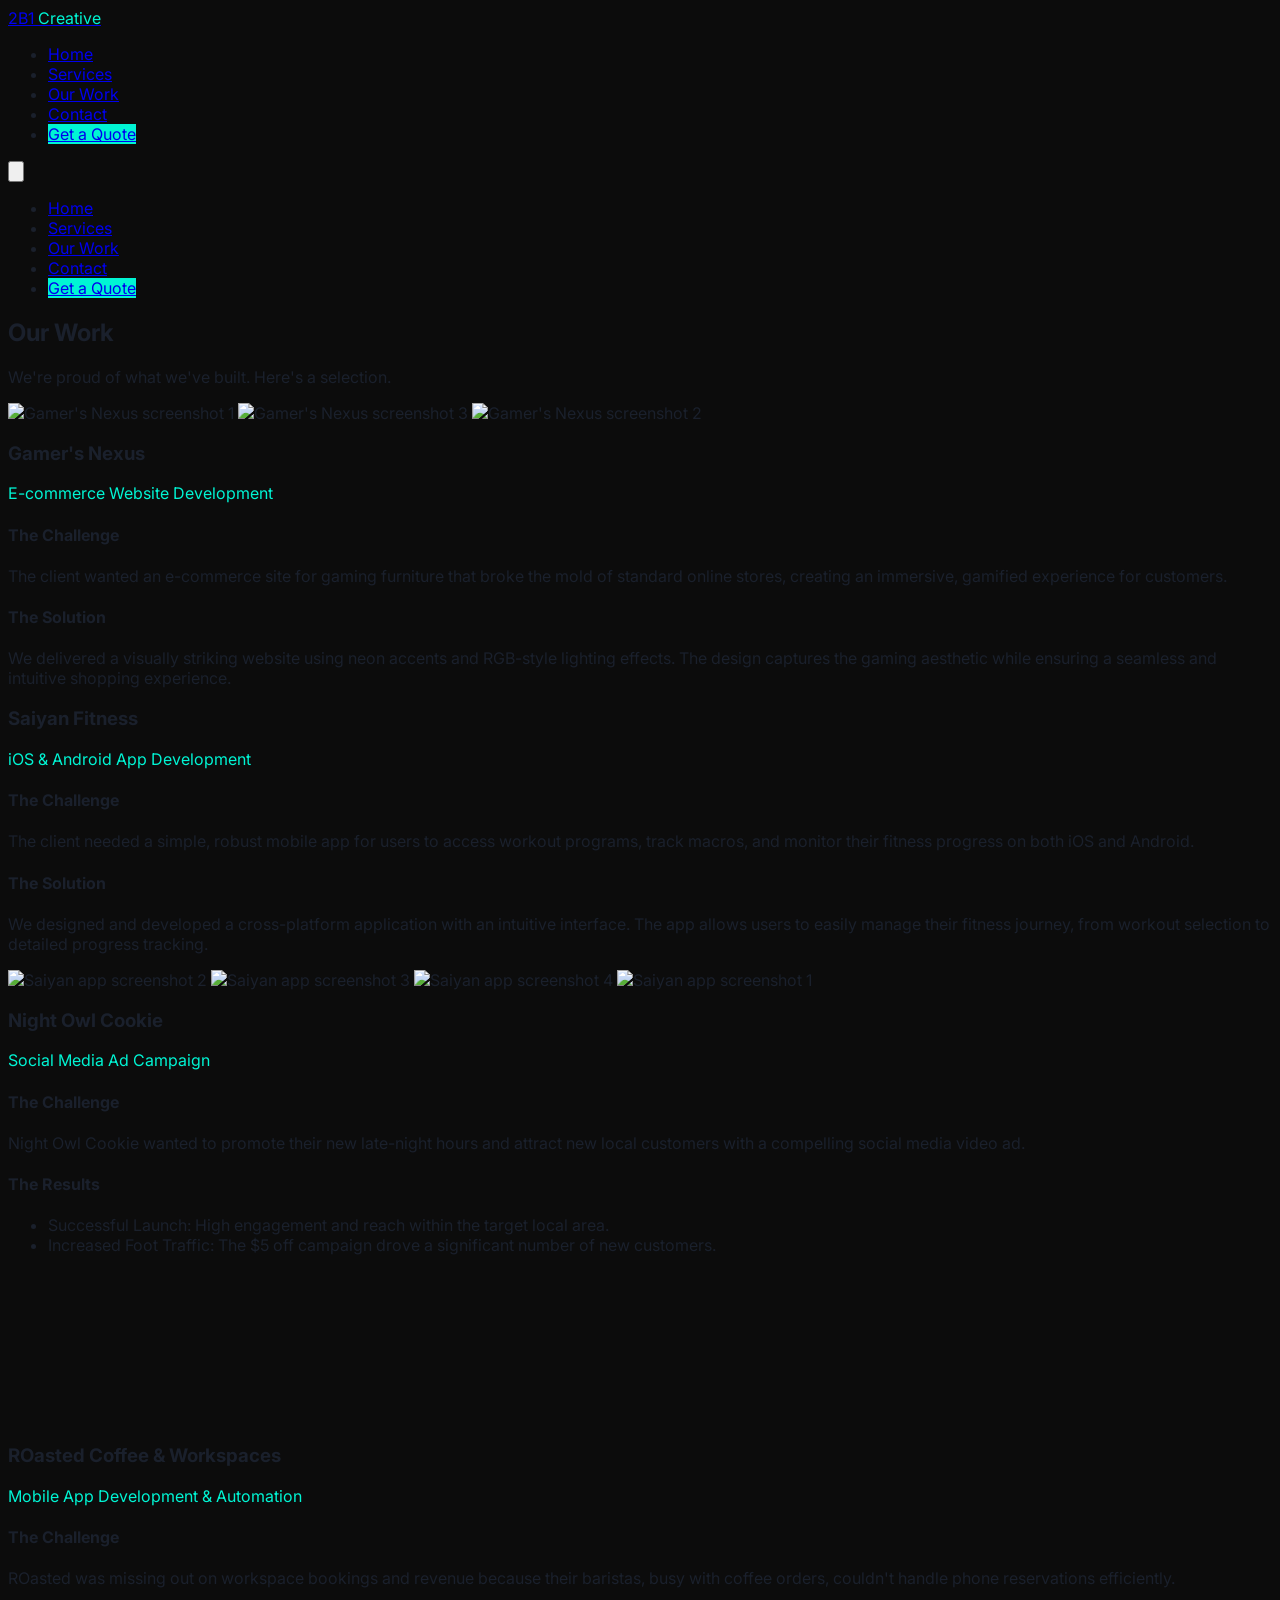
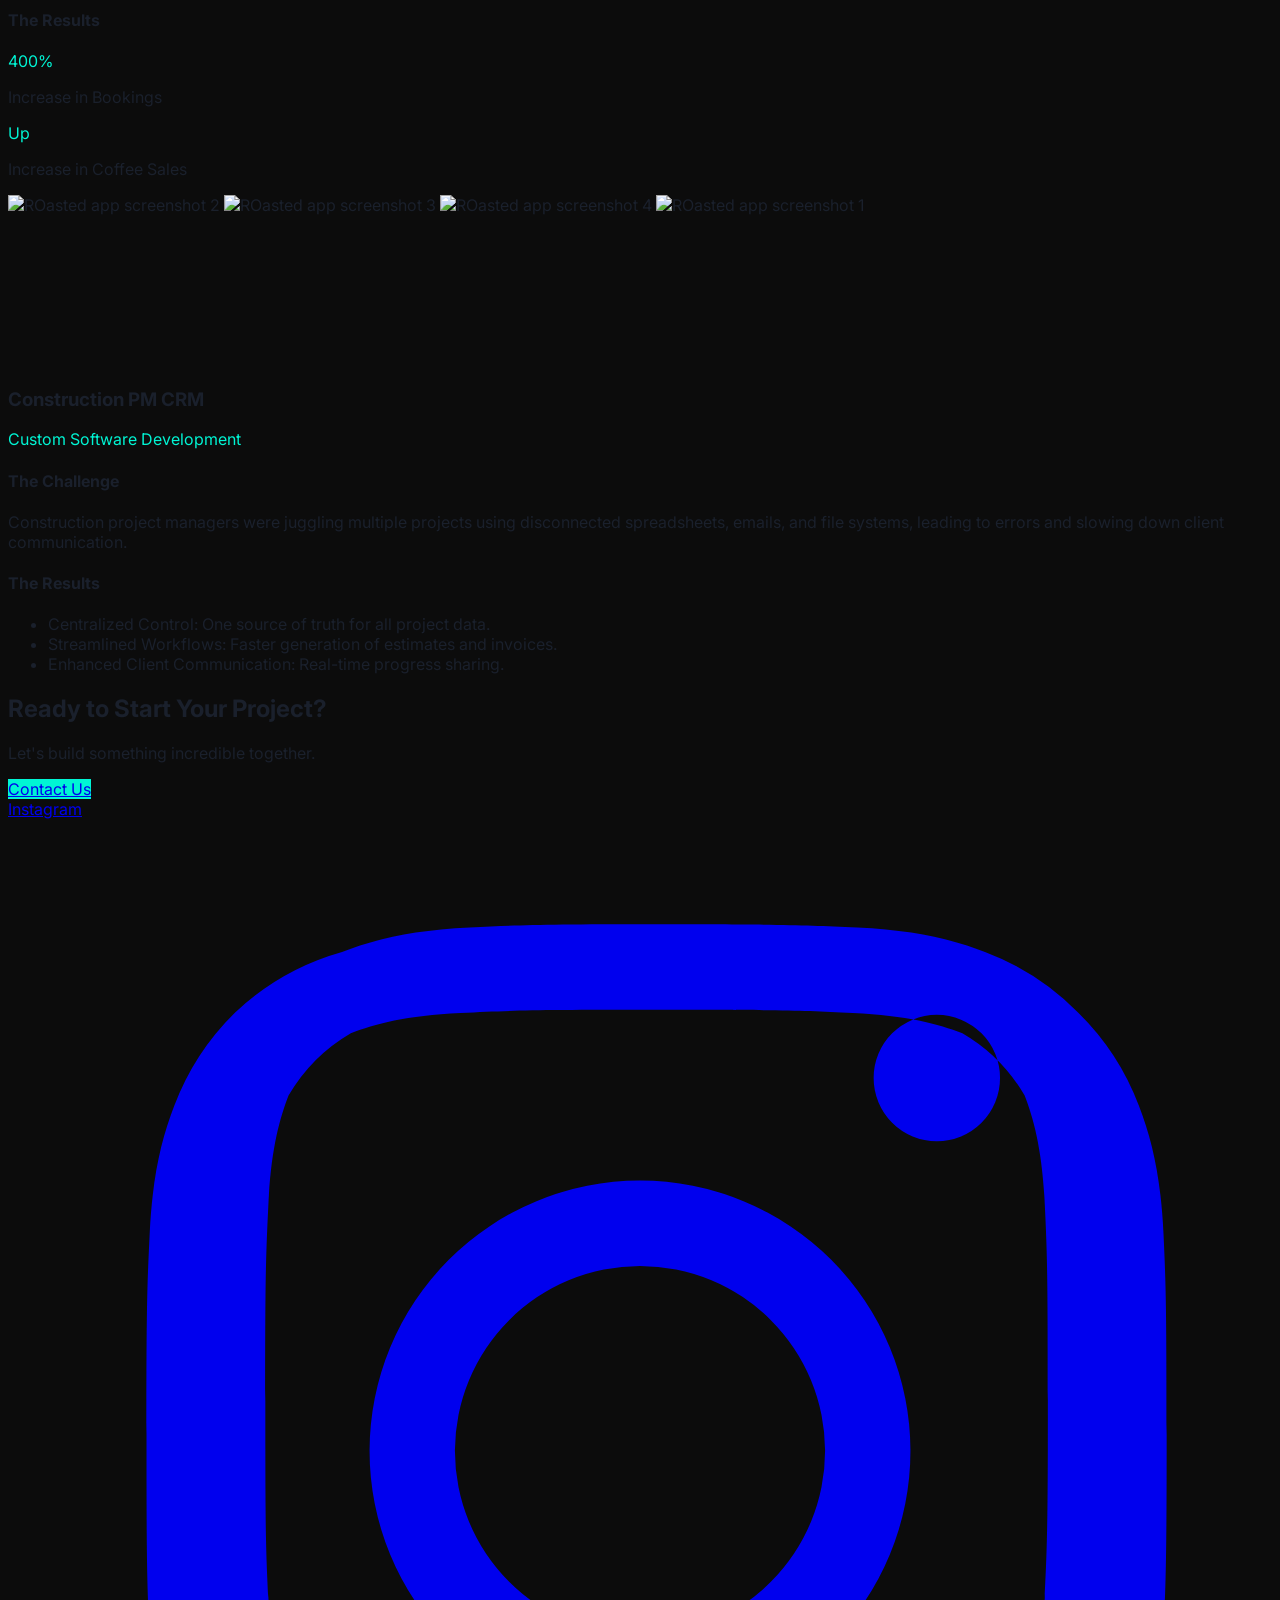
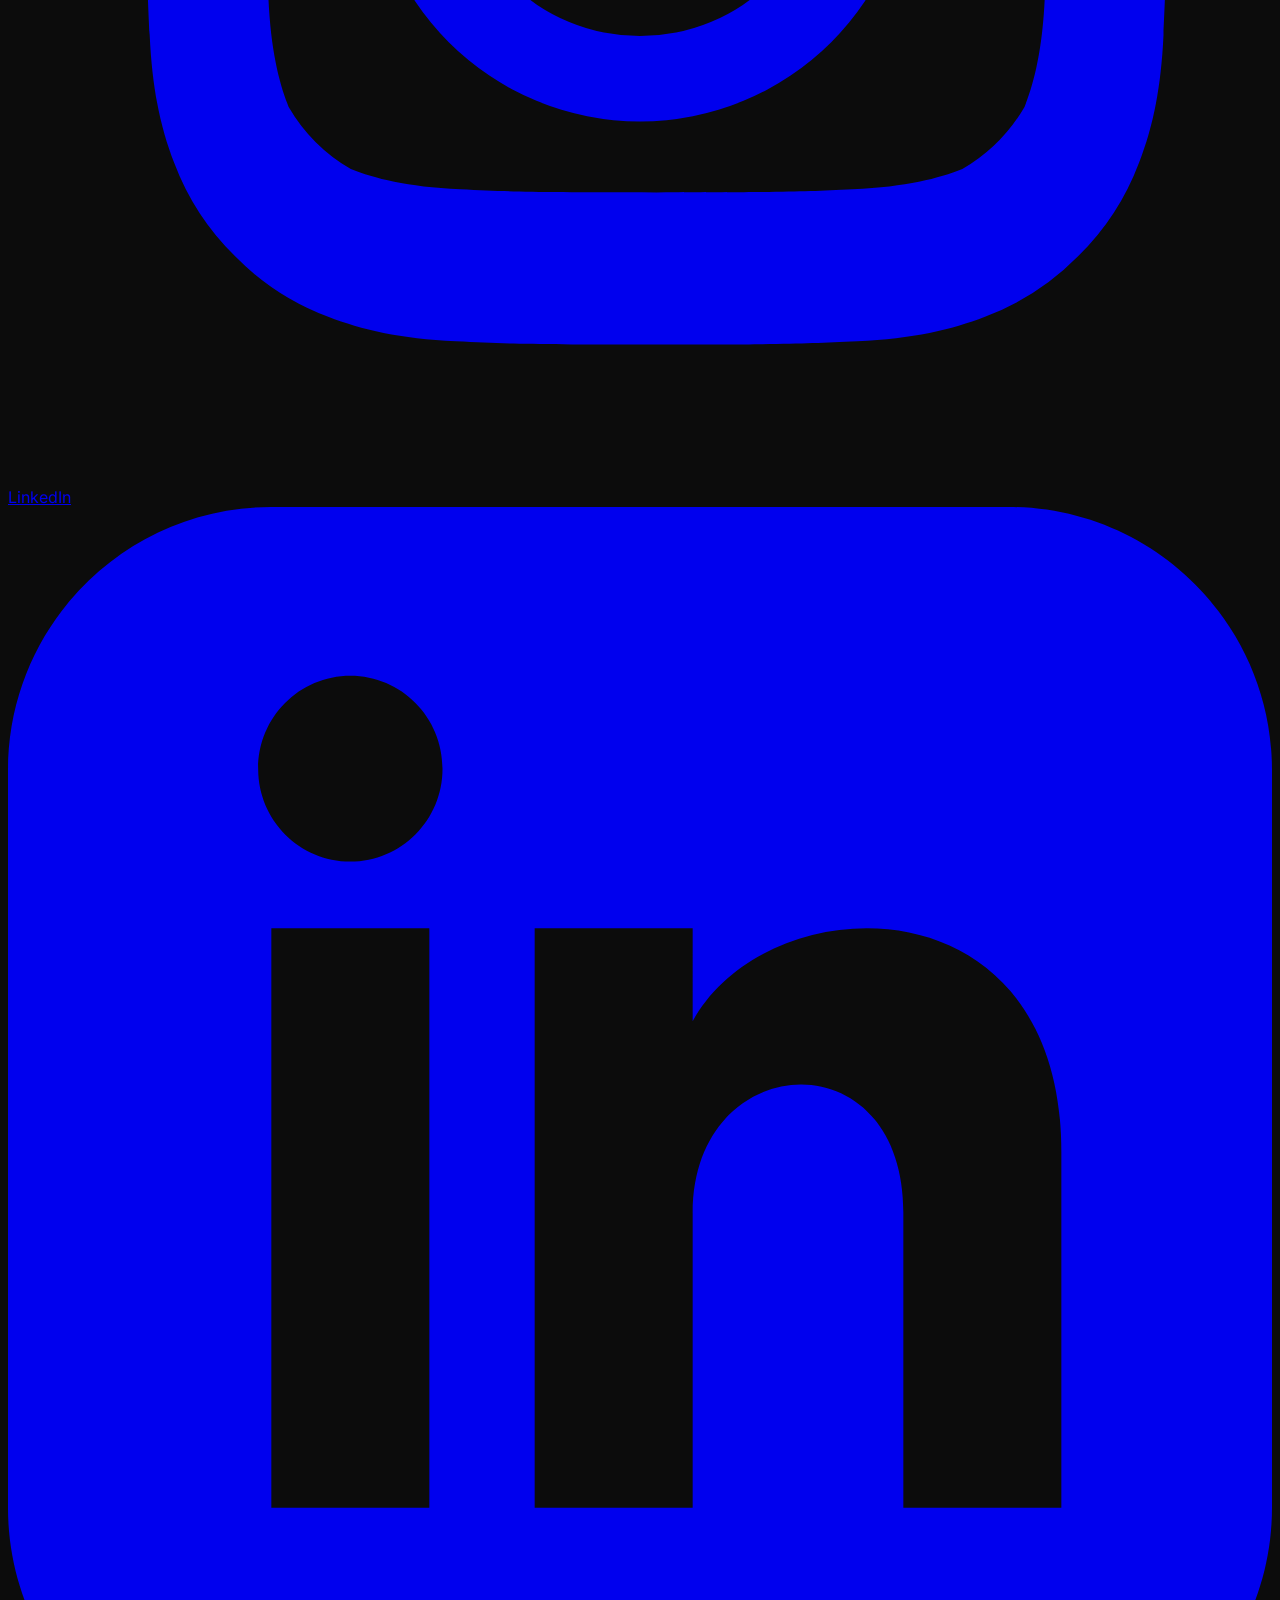
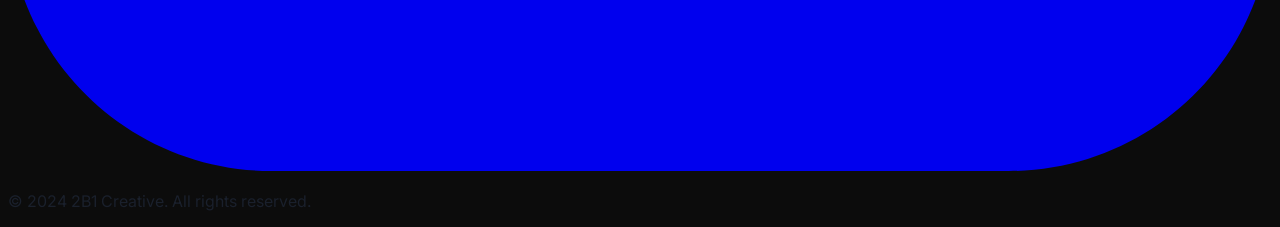
==== work/index.html @ 2c0814b0 "Update index.html" ====
<!DOCTYPE html>
<html lang="en" class="scroll-smooth">
<head>
    <meta charset="UTF-8">
    <meta name="viewport" content="width=device-width, initial-scale=1.0">
    <title>Our Work - 2B1 Creative</title>
    <link rel="icon" href="https://github.com/ismelihenriquez/2b1creative/blob/main/2B1-logo.png?raw=true" type="image/png">
    <script src="https://cdn.tailwindcss.com"></script>
    <link rel="preconnect" href="https://fonts.googleapis.com">
    <link rel="preconnect" href="https://fonts.gstatic.com" crossorigin>
    <link href="https://fonts.googleapis.com/css2?family=Inter:wght@300;400;500;600;700;800&display=swap" rel="stylesheet">
    <style>
        body {
            font-family: 'Inter', sans-serif;
            background-color: #0c0c0c;
            color: #1a202c;
        }
        /* Custom turquoise color */
        .text-brand-turquoise { color: #00f5d4; }
        .bg-brand-turquoise { background-color: #00f5d4; }
        .border-brand-turquoise { border-color: #00f5d4; }

        /* Custom dark background */
        .bg-brand-dark { background-color: #0c0c0c; }
        
        /* Animation for fade-in on scroll */
        @keyframes fadeIn {
            from { opacity: 0; transform: translateY(30px); }
            to { opacity: 1; transform: translateY(0); }
        }

        .project-card {
            opacity: 0;
            animation: fadeIn 0.8s ease-out forwards;
        }
    </style>
</head>
<body class="bg-brand-dark">

    <!-- Header -->
    <header class="sticky top-0 w-full z-30 bg-brand-dark shadow-lg" id="header">
        <div class="max-w-7xl mx-auto px-4 sm:px-6">
            <div class="flex items-center justify-between h-20">
                <!-- Site branding -->
                <div class="flex-shrink-0 mr-4">
                    <a href="../index.html" class="text-2xl font-extrabold text-white">2B1 <span class="text-brand-turquoise">Creative</span></a>
                </div>

                <!-- Desktop Navigation -->
                <nav class="hidden md:flex md:grow">
                    <ul class="flex grow justify-end flex-wrap items-center">
                        <li><a href="../index.html" class="text-gray-300 hover:text-white px-4 py-2 flex items-center transition duration-150 ease-in-out">Home</a></li>
                        <li><a href="../index.html#services" class="text-gray-300 hover:text-white px-4 py-2 flex items-center transition duration-150 ease-in-out">Services</a></li>
                        <li><a href="#" class="text-white px-4 py-2 flex items-center transition duration-150 ease-in-out font-semibold">Our Work</a></li>
                        <li><a href="../index.html#contact" class="text-gray-300 hover:text-white px-4 py-2 flex items-center transition duration-150 ease-in-out">Contact</a></li>
                        <li><a href="../index.html#contact" class="btn text-brand-dark bg-brand-turquoise hover:bg-white ml-4 rounded-md px-5 py-2 transition duration-300">Get a Quote</a></li>
                    </ul>
                </nav>

                <!-- Mobile menu button -->
                <div class="md:hidden">
                    <button id="mobile-menu-button" class="text-gray-300 hover:text-white focus:outline-none">
                        <svg class="h-6 w-6" fill="none" viewBox="0 0 24 24" stroke="currentColor">
                            <path stroke-linecap="round" stroke-linejoin="round" stroke-width="2" d="M4 6h16M4 12h16m-7 6h7" />
                        </svg>
                    </button>
                </div>
            </div>
        </div>

        <!-- Mobile Menu -->
        <div id="mobile-menu" class="hidden md:hidden bg-brand-dark bg-opacity-95 backdrop-blur-sm">
            <ul class="px-2 pt-2 pb-3 space-y-1 sm:px-3 text-center">
                <li><a href="../index.html" class="mobile-menu-link text-gray-300 hover:text-white block px-3 py-2 rounded-md text-base font-medium">Home</a></li>
                <li><a href="../index.html#services" class="mobile-menu-link text-gray-300 hover:text-white block px-3 py-2 rounded-md text-base font-medium">Services</a></li>
                <li><a href="#" class="text-white block px-3 py-2 rounded-md text-base font-medium">Our Work</a></li>
                <li><a href="../index.html#contact" class="mobile-menu-link text-gray-300 hover:text-white block px-3 py-2 rounded-md text-base font-medium">Contact</a></li>
                <li><a href="../index.html#contact" class="mobile-menu-link btn text-brand-dark bg-brand-turquoise hover:bg-white mt-4 block w-1/2 mx-auto py-2 rounded-md">Get a Quote</a></li>
            </ul>
        </div>
    </header>

    <main class="flex-grow">
        <!-- "Our Work" Section -->
        <section id="work" class="py-20">
            <div class="max-w-7xl mx-auto px-4 sm:px-6">
                <div class="text-center mb-16">
                    <h1 class="text-5xl font-extrabold text-white">Our Work</h1>
                    <p class="text-lg text-gray-400 mt-4">We're proud of what we've built. Here's a selection.</p>
                </div>
                
                <div class="space-y-24">
                    <!-- Project: Gamer's Nexus -->
                    <div class="project-card bg-gray-800/50 rounded-2xl p-8">
                        <div class="relative h-64 md:h-96 rounded-lg mb-8">
                            <img src="https://github.com/ismelihenriquez/2b1creative/blob/main/nexus1.png?raw=true" alt="Gamer's Nexus screenshot 1" class="absolute top-0 left-0 w-3/5 rounded-lg shadow-2xl transform -rotate-6">
                            <img src="https://github.com/ismelihenriquez/2b1creative/blob/main/nexus3.png?raw=true" alt="Gamer's Nexus screenshot 3" class="absolute bottom-0 right-0 w-1/2 rounded-lg shadow-2xl transform rotate-3">
                            <img src="https://github.com/ismelihenriquez/2b1creative/blob/main/nexus2.png?raw=true" alt="Gamer's Nexus screenshot 2" class="absolute top-1/2 left-1/2 w-2/5 rounded-lg shadow-2xl transform -translate-x-1/2 -translate-y-1/2 z-10 rotate-2">
                        </div>
                        <div class="text-white text-center">
                            <h3 class="text-3xl font-bold mb-2">Gamer's Nexus</h3>
                            <p class="font-semibold text-brand-turquoise mb-4">E-commerce Website Development</p>
                            <div class="max-w-3xl mx-auto grid md:grid-cols-2 gap-8 text-left">
                                <div>
                                    <h4 class="font-bold text-lg mb-2">The Challenge</h4>
                                    <p class="text-gray-400">The client wanted an e-commerce site for gaming furniture that broke the mold of standard online stores, creating an immersive, gamified experience for customers.</p>
                                </div>
                                <div>
                                    <h4 class="font-bold text-lg mb-2">The Solution</h4>
                                    <p class="text-gray-400">We delivered a visually striking website using neon accents and RGB-style lighting effects. The design captures the gaming aesthetic while ensuring a seamless and intuitive shopping experience.</p>
                                </div>
                            </div>
                        </div>
                    </div>

                    <!-- Project: Saiyan Fitness App -->
                    <div class="project-card bg-gray-800/50 rounded-2xl overflow-hidden md:flex items-center gap-12 p-8">
                        <div class="md:w-1/2 text-white md:order-2">
                            <h3 class="text-3xl font-bold mb-2">Saiyan Fitness</h3>
                            <p class="font-semibold text-brand-turquoise mb-4">iOS & Android App Development</p>
                            <div class="mb-6">
                                <h4 class="font-bold text-lg mb-2">The Challenge</h4>
                                <p class="text-gray-400">The client needed a simple, robust mobile app for users to access workout programs, track macros, and monitor their fitness progress on both iOS and Android.</p>
                            </div>
                            <div class="mb-6">
                                <h4 class="font-bold text-lg mb-2">The Solution</h4>
                                <p class="text-gray-400">We designed and developed a cross-platform application with an intuitive interface. The app allows users to easily manage their fitness journey, from workout selection to detailed progress tracking.</p>
                            </div>
                        </div>
                        <div class="md:w-1/2 mt-8 md:mt-0 md:order-1">
                            <div class="grid grid-cols-2 gap-4">
                                <img src="https://github.com/ismelihenriquez/2b1creative/blob/main/saiyan%20(2).png?raw=true" alt="Saiyan app screenshot 2" class="rounded-lg shadow-lg">
                                <img src="https://github.com/ismelihenriquez/2b1creative/blob/main/saiyan%20(3).png?raw=true" alt="Saiyan app screenshot 3" class="rounded-lg shadow-lg transform translate-y-4">
                                <img src="https://github.com/ismelihenriquez/2b1creative/blob/main/saiyan%20(4).png?raw=true" alt="Saiyan app screenshot 4" class="rounded-lg shadow-lg">
                                <img src="https://github.com/ismelihenriquez/2b1creative/blob/main/saiyan%20(1).png?raw=true" alt="Saiyan app screenshot 1" class="rounded-lg shadow-lg transform translate-y-4">
                            </div>
                        </div>
                    </div>
                    
                    <!-- Project: Night Owl Cookie -->
                     <div class="project-card bg-gray-800/50 rounded-2xl overflow-hidden md:flex items-center gap-12 p-8">
                        <div class="md:w-1/2 text-white">
                            <h3 class="text-3xl font-bold mb-2">Night Owl Cookie</h3>
                            <p class="font-semibold text-brand-turquoise mb-4">Social Media Ad Campaign</p>
                            <div class="mb-6">
                                <h4 class="font-bold text-lg mb-2">The Challenge</h4>
                                <p class="text-gray-400">Night Owl Cookie wanted to promote their new late-night hours and attract new local customers with a compelling social media video ad.</p>
                            </div>
                            <div>
                                <h4 class="font-bold text-lg mb-2">The Results</h4>
                                <ul class="list-disc list-inside text-gray-400 space-y-1">
                                    <li><span class="font-semibold text-white">Successful Launch:</span> High engagement and reach within the target local area.</li>
                                    <li><span class="font-semibold text-white">Increased Foot Traffic:</span> The $5 off campaign drove a significant number of new customers.</li>
                                </ul>
                            </div>
                        </div>
                        <div class="md:w-1/2 mt-8 md:mt-0">
                            <div class="rounded-lg shadow-2xl overflow-hidden">
                                <video class="w-full h-auto" playsinline autoplay muted loop>
                                    <source src="https://github.com/ismelihenriquez/2b1creative/raw/main/night%20owl%20story.MP4" type="video/mp4">
                                    Your browser does not support the video tag.
                                </video>
                            </div>
                        </div>
                    </div>

                    <!-- Project: ROasted -->
                    <div class="project-card bg-gray-800/50 rounded-2xl overflow-hidden md:flex items-center gap-12 p-8">
                        <div class="md:w-1/2 text-white md:order-2">
                            <h3 class="text-3xl font-bold mb-2">ROasted Coffee & Workspaces</h3>
                            <p class="font-semibold text-brand-turquoise mb-4">Mobile App Development & Automation</p>
                            <div class="mb-6">
                                <h4 class="font-bold text-lg mb-2">The Challenge</h4>
                                <p class="text-gray-400">ROasted was missing out on workspace bookings and revenue because their baristas, busy with coffee orders, couldn't handle phone reservations efficiently.</p>
                            </div>
                            <div>
                                <h4 class="font-bold text-lg mb-2">The Results</h4>
                                <div class="flex items-center gap-6">
                                    <div class="text-center">
                                        <p class="text-4xl font-extrabold text-brand-turquoise">400%</p>
                                        <p class="text-gray-400">Increase in Bookings</p>
                                    </div>
                                    <div class="text-center">
                                        <p class="text-4xl font-extrabold text-brand-turquoise">Up</p>
                                        <p class="text-gray-400">Increase in Coffee Sales</p>
                                    </div>
                                </div>
                            </div>
                        </div>
                        <div class="md:w-1/2 mt-8 md:mt-0 md:order-1">
                            <div class="grid grid-cols-2 gap-4">
                                <img src="https://github.com/ismelihenriquez/2b1creative/blob/main/coffee2.png?raw=true" alt="ROasted app screenshot 2" class="rounded-lg shadow-lg">
                                <img src="https://github.com/ismelihenriquez/2b1creative/blob/main/coffee3.png?raw=true" alt="ROasted app screenshot 3" class="rounded-lg shadow-lg transform translate-y-4">
                                <img src="https://github.com/ismelihenriquez/2b1creative/blob/main/coffee4.png?raw=true" alt="ROasted app screenshot 4" class="rounded-lg shadow-lg">
                                <img src="https://github.com/ismelihenriquez/2b1creative/blob/main/coffee1.png?raw=true" alt="ROasted app screenshot 1" class="rounded-lg shadow-lg transform translate-y-4">
                            </div>
                        </div>
                    </div>

                    <!-- Project: Construction CRM -->
                    <div class="project-card bg-gray-800/50 rounded-2xl p-8">
                        <div class="rounded-lg shadow-2xl overflow-hidden mb-8">
                            <video class="w-full h-auto" playsinline autoplay muted loop>
                                <source src="https://raw.githubusercontent.com/ismelihenriquez/2b1creative/main/crm1.mp4" type="video/mp4">
                                Your browser does not support the video tag.
                            </video>
                        </div>
                        <div class="text-white text-center">
                            <h3 class="text-3xl font-bold mb-2">Construction PM CRM</h3>
                            <p class="font-semibold text-brand-turquoise mb-4">Custom Software Development</p>
                            <div class="max-w-3xl mx-auto grid md:grid-cols-2 gap-8 text-left">
                                <div>
                                    <h4 class="font-bold text-lg mb-2">The Challenge</h4>
                                    <p class="text-gray-400">Construction project managers were juggling multiple projects using disconnected spreadsheets, emails, and file systems, leading to errors and slowing down client communication.</p>
                                </div>
                                <div>
                                    <h4 class="font-bold text-lg mb-2">The Results</h4>
                                    <ul class="list-disc list-inside text-gray-400 space-y-1">
                                        <li><span class="font-semibold text-white">Centralized Control:</span> One source of truth for all project data.</li>
                                        <li><span class="font-semibold text-white">Streamlined Workflows:</span> Faster generation of estimates and invoices.</li>
                                        <li><span class="font-semibold text-white">Enhanced Client Communication:</span> Real-time progress sharing.</li>
                                    </ul>
                                </div>
                            </div>
                        </div>
                    </div>
                </div>
            </div>
        </section>
        
        <!-- CTA to Contact -->
        <section class="py-20 bg-brand-dark">
            <div class="max-w-7xl mx-auto px-4 sm:px-6 text-center">
                <h2 class="text-3xl font-extrabold text-white mb-4">Ready to Start Your Project?</h2>
                <p class="text-lg text-gray-400 mb-8">Let's build something incredible together.</p>
                <a href="../index.html#contact" class="btn text-brand-dark bg-brand-turquoise hover:bg-white rounded-lg py-3 px-8 shadow-lg transition duration-300 text-lg font-semibold">Contact Us</a>
            </div>
        </section>
    </main>

    <!-- Footer -->
    <footer class="bg-brand-dark py-8 border-t border-gray-800">
        <div class="max-w-7xl mx-auto px-4 sm:px-6 text-center">
            <div class="flex justify-center space-x-6 mb-4">
                <a href="https://www.instagram.com/2b1creative" target="_blank" class="text-gray-400 hover:text-white transition duration-150 ease-in-out">
                    <span class="sr-only">Instagram</span>
                    <svg class="w-6 h-6" fill="currentColor" viewBox="0 0 24 24" aria-hidden="true">
                        <path fill-rule="evenodd" d="M12.315 2c2.43 0 2.784.013 3.808.06 1.064.049 1.791.218 2.427.465a4.902 4.902 0 011.772 1.153 4.902 4.902 0 011.153 1.772c.247.636.416 1.363.465 2.427.048 1.024.06 1.378.06 3.808s-.012 2.784-.06 3.808c-.049 1.064-.218 1.791-.465 2.427a4.902 4.902 0 01-1.153 1.772 4.902 4.902 0 01-1.772 1.153c-.636.247-1.363.416-2.427.465-1.024.048-1.378.06-3.808.06s-2.784-.012-3.808-.06c-1.064-.049-1.791-.218-2.427-.465a4.902 4.902 0 01-1.772-1.153 4.902 4.902 0 01-1.153-1.772c-.247-.636-.416-1.363-.465-2.427-.048-1.024-.06-1.378-.06-3.808s.012-2.784.06-3.808c.049-1.064.218-1.791.465-2.427a4.902 4.902 0 011.153-1.772A4.902 4.902 0 016.343 2.525c.636-.247 1.363-.416 2.427-.465C9.793 2.013 10.147 2 12.315 2zm0 1.624c-2.403 0-2.748.01-3.728.058-1.024.047-1.625.207-2.078.385a3.278 3.278 0 00-1.18 1.18c-.178.453-.338 1.054-.385 2.078-.047.98-.058 1.325-.058 3.728s.01 2.748.058 3.728c.047 1.024.207 1.625.385 2.078a3.278 3.278 0 001.18 1.18c.453.178 1.054.338 2.078.385.98.047 1.325.058 3.728.058s2.748-.01 3.728-.058c1.024-.047 1.625-.207 2.078-.385a3.278 3.278 0 001.18-1.18c.178-.453.338-1.054.385-2.078.047-.98.058-1.325.058-3.728s-.01-2.748-.058-3.728c-.047-1.024-.207-1.625-.385-2.078a3.278 3.278 0 00-1.18-1.18c-.453-.178-1.054-.338-2.078-.385-.98-.047-1.325-.058-3.728-.058zM12 6.865a5.135 5.135 0 100 10.27 5.135 5.135 0 000-10.27zm0 8.649a3.514 3.514 0 110-7.028 3.514 3.514 0 010 7.028zM17.636 6.118a1.2 1.2 0 100-2.4 1.2 1.2 0 000 2.4z" clip-rule="evenodd" />
                    </svg>
                </a>
                <a href="https://www.linkedin.com/company/2b1creative/" target="_blank" class="text-gray-400 hover:text-white transition duration-150 ease-in-out">
                    <span class="sr-only">LinkedIn</span>
                    <svg class="w-6 h-6" fill="currentColor" viewBox="0 0 24 24" aria-hidden="true">
                        <path d="M19 0h-14c-2.761 0-5 2.239-5 5v14c0 2.761 2.239 5 5 5h14c2.762 0 5-2.239 5-5v-14c0-2.761-2.238-5-5-5zm-11 19h-3v-11h3v11zm-1.5-12.268c-.966 0-1.75-.79-1.75-1.764s.784-1.764 1.75-1.764 1.75.79 1.75 1.764-.783 1.764-1.75 1.764zm13.5 12.268h-3v-5.604c0-3.368-4-3.113-4 0v5.604h-3v-11h3v1.765c1.396-2.586 7-2.777 7 2.476v6.759z" />
                    </svg>
                </a>
            </div>
            <p class="text-gray-400">&copy; 2024 2B1 Creative. All rights reserved.</p>
        </div>
    </footer>

    <script>
        // Mobile menu toggle
        const mobileMenuButton = document.getElementById('mobile-menu-button');
        const mobileMenu = document.getElementById('mobile-menu');
        mobileMenuButton.addEventListener('click', () => {
            mobileMenu.classList.toggle('hidden');
        });
        
        // Close mobile menu when a link is clicked
        const mobileMenuLinks = document.querySelectorAll('.mobile-menu-link');
        mobileMenuLinks.forEach(link => {
            link.addEventListener('click', () => {
                mobileMenu.classList.add('hidden');
            });
        });
        
        // Fade-in animation for project cards
        const projectCards = document.querySelectorAll('.project-card');
        const cardObserver = new IntersectionObserver((entries) => {
            entries.forEach((entry, index) => {
                if (entry.isIntersecting) {
                    entry.target.style.animationDelay = `${index * 150}ms`;
                    entry.target.classList.add('fade-in-element');
                }
            });
        }, { threshold: 0.1 });

        projectCards.forEach(card => {
            cardObserver.observe(card);
        });
    </script>
</body>
</html>
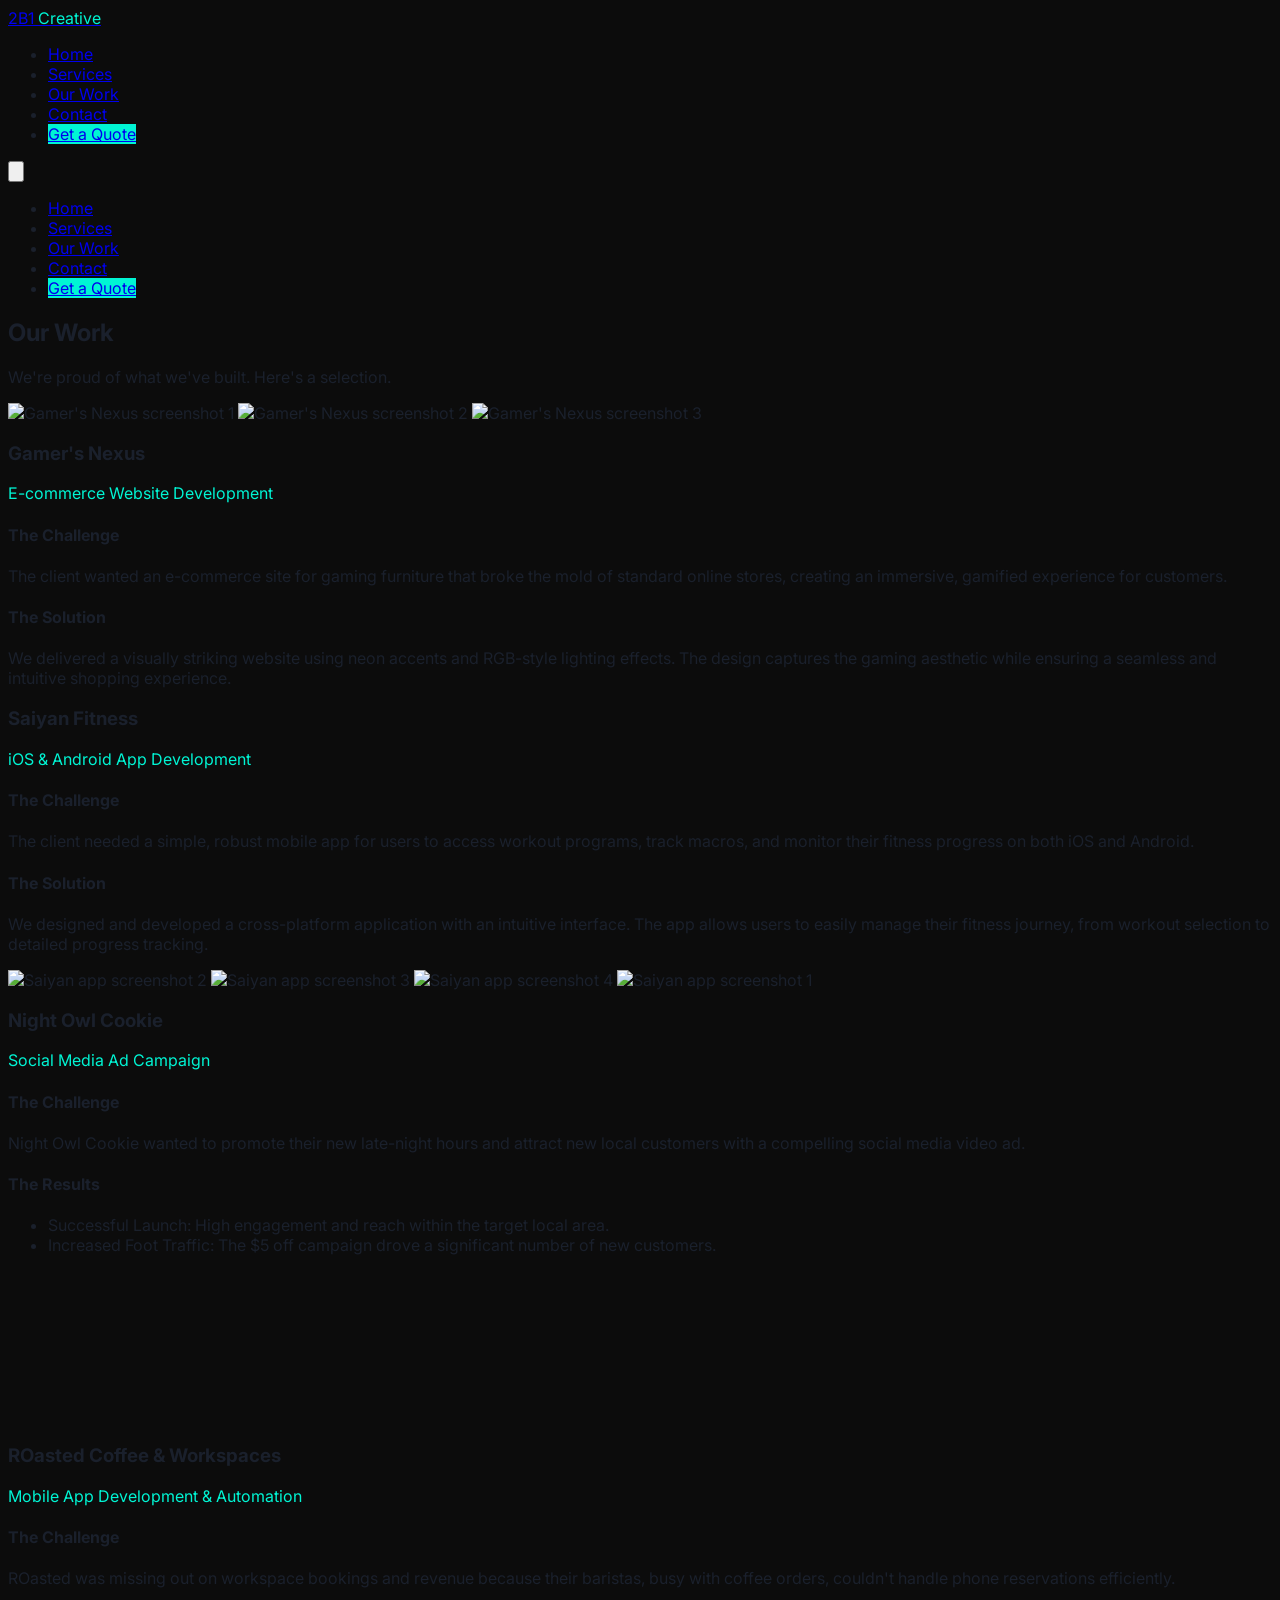
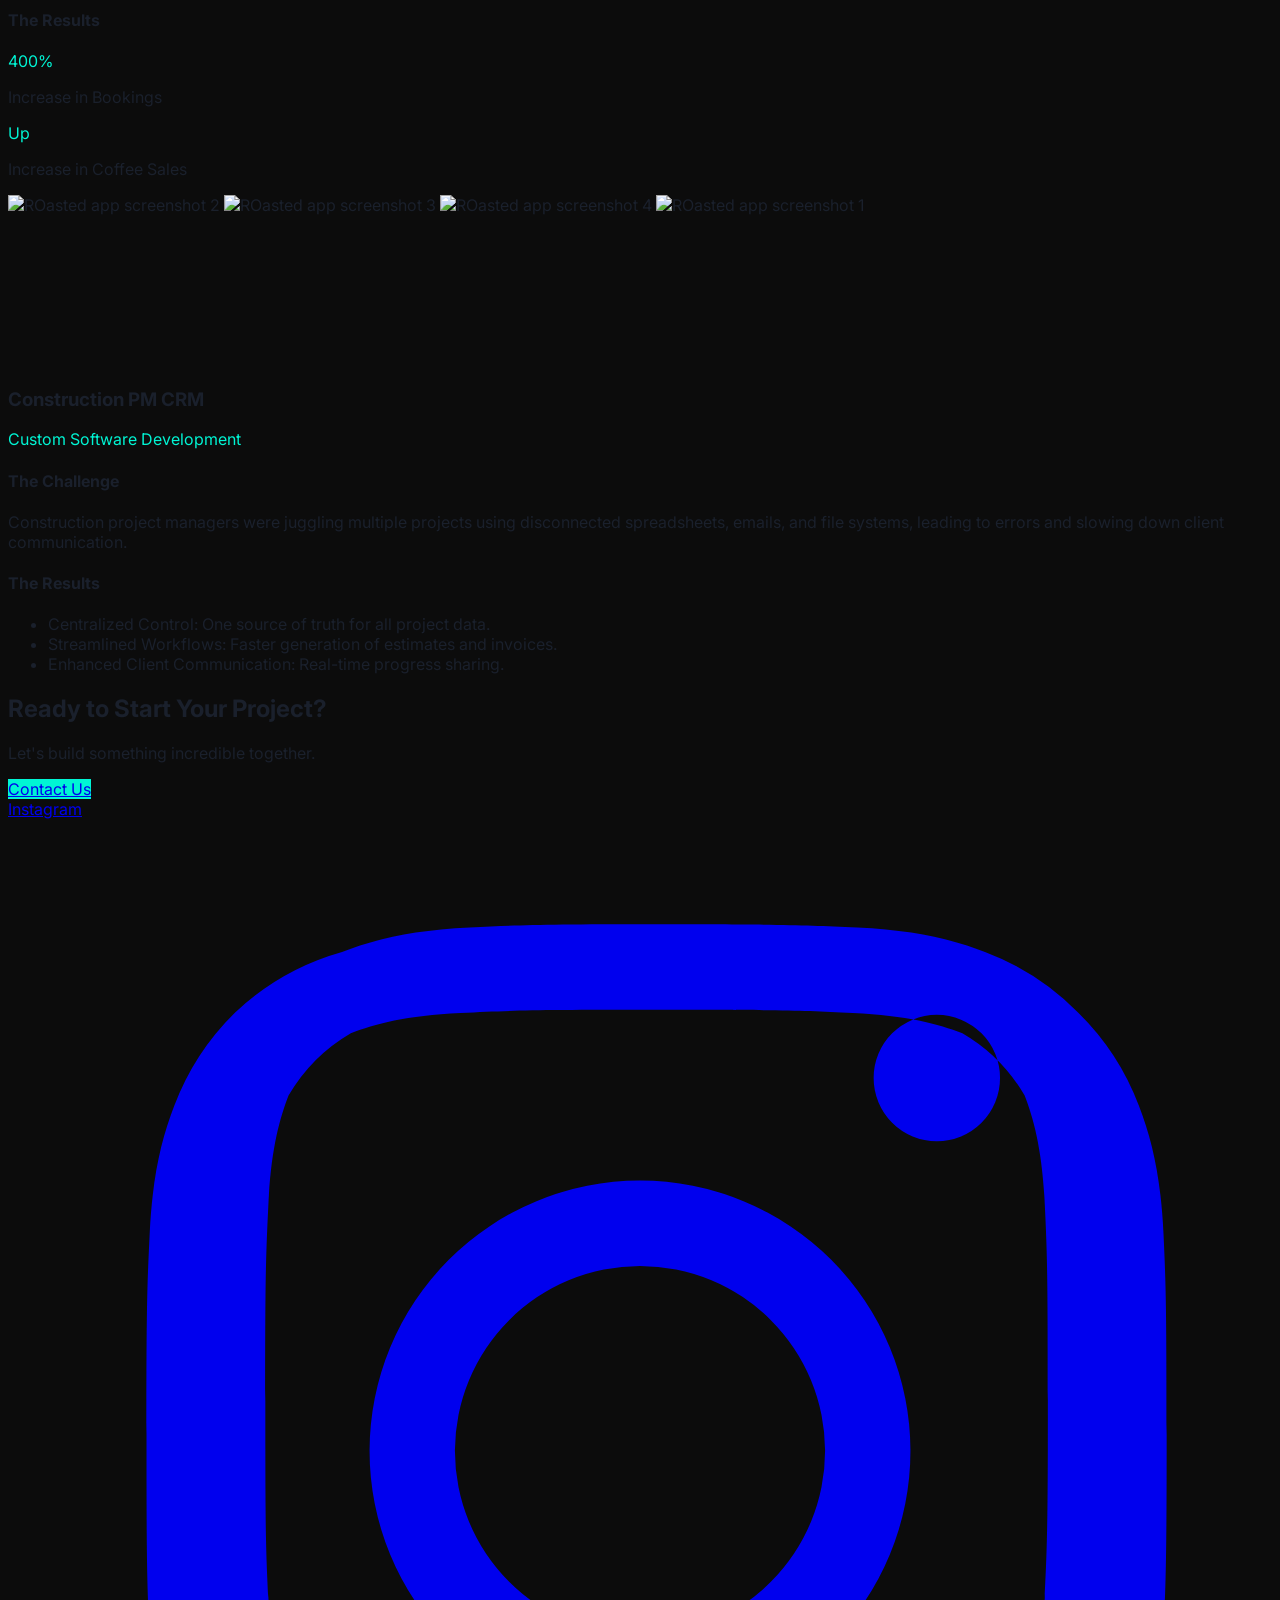
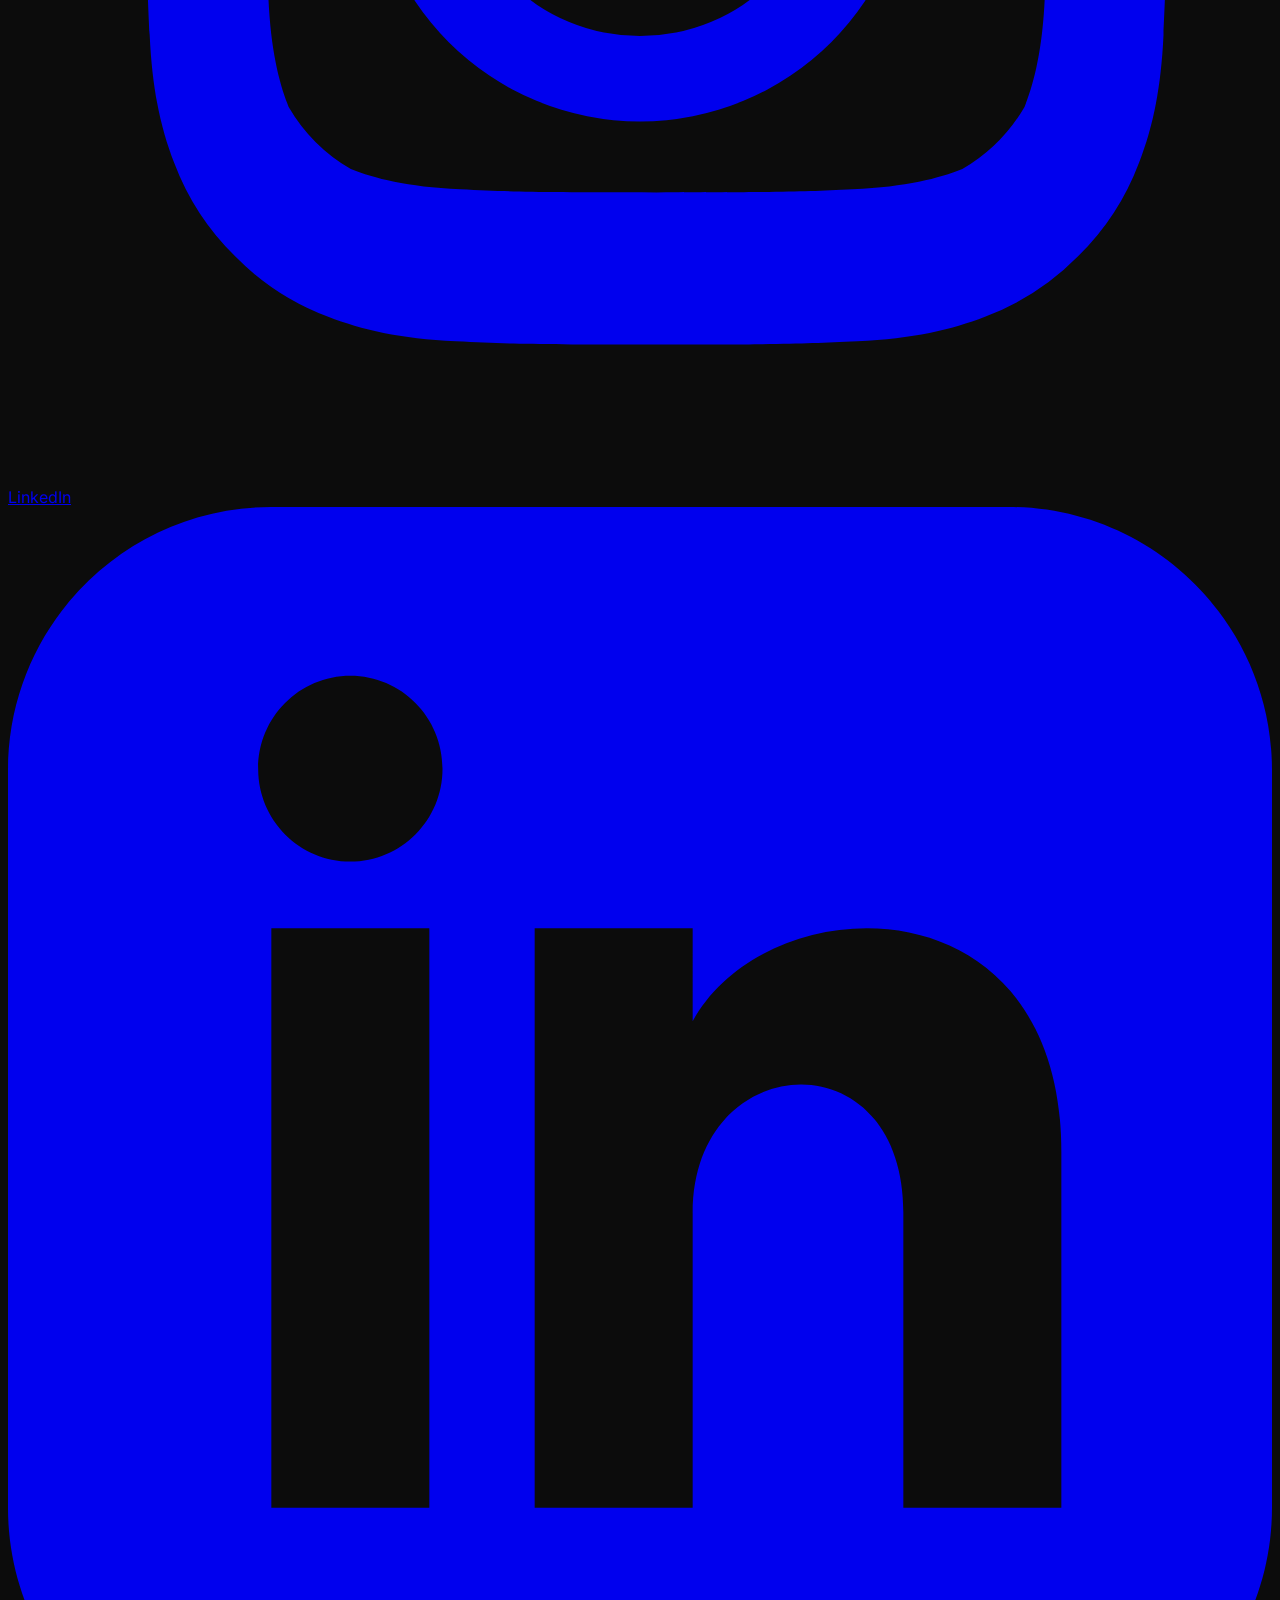
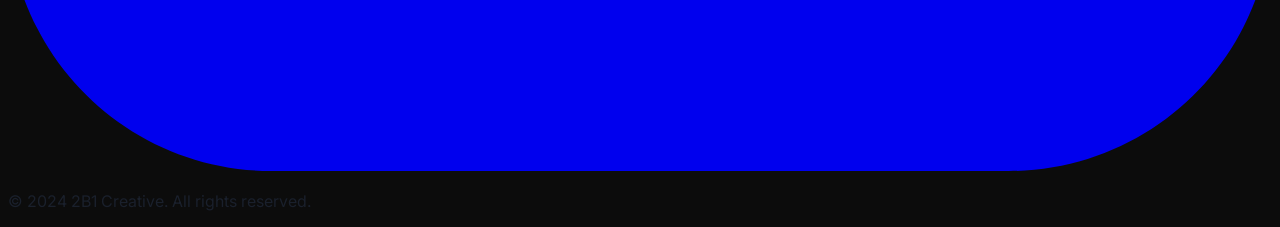
==== commit 99f34fb6: "Update index.html" ====
--- a/work/index.html
+++ b/work/index.html
@@ -92,10 +92,10 @@
                 <div class="space-y-24">
                     <!-- Project: Gamer's Nexus -->
                     <div class="project-card bg-gray-800/50 rounded-2xl p-8">
-                        <div class="relative h-64 md:h-96 rounded-lg mb-8">
-                            <img src="https://github.com/ismelihenriquez/2b1creative/blob/main/nexus1.png?raw=true" alt="Gamer's Nexus screenshot 1" class="absolute top-0 left-0 w-3/5 rounded-lg shadow-2xl transform -rotate-6">
-                            <img src="https://github.com/ismelihenriquez/2b1creative/blob/main/nexus3.png?raw=true" alt="Gamer's Nexus screenshot 3" class="absolute bottom-0 right-0 w-1/2 rounded-lg shadow-2xl transform rotate-3">
-                            <img src="https://github.com/ismelihenriquez/2b1creative/blob/main/nexus2.png?raw=true" alt="Gamer's Nexus screenshot 2" class="absolute top-1/2 left-1/2 w-2/5 rounded-lg shadow-2xl transform -translate-x-1/2 -translate-y-1/2 z-10 rotate-2">
+                        <div class="relative h-80 md:h-96 mb-8 flex justify-center items-center">
+                            <img src="https://github.com/ismelihenriquez/2b1creative/blob/main/nexus1.png?raw=true" alt="Gamer's Nexus screenshot 1" class="absolute left-0 w-2/5 rounded-lg shadow-2xl transform -translate-x-1/4 rotate-[-12deg] z-10">
+                            <img src="https://github.com/ismelihenriquez/2b1creative/blob/main/nexus2.png?raw=true" alt="Gamer's Nexus screenshot 2" class="relative w-3/5 rounded-lg shadow-2xl z-20">
+                            <img src="https://github.com/ismelihenriquez/2b1creative/blob/main/nexus3.png?raw=true" alt="Gamer's Nexus screenshot 3" class="absolute right-0 w-2/5 rounded-lg shadow-2xl transform translate-x-1/4 rotate-[10deg] z-10">
                         </div>
                         <div class="text-white text-center">
                             <h3 class="text-3xl font-bold mb-2">Gamer's Nexus</h3>
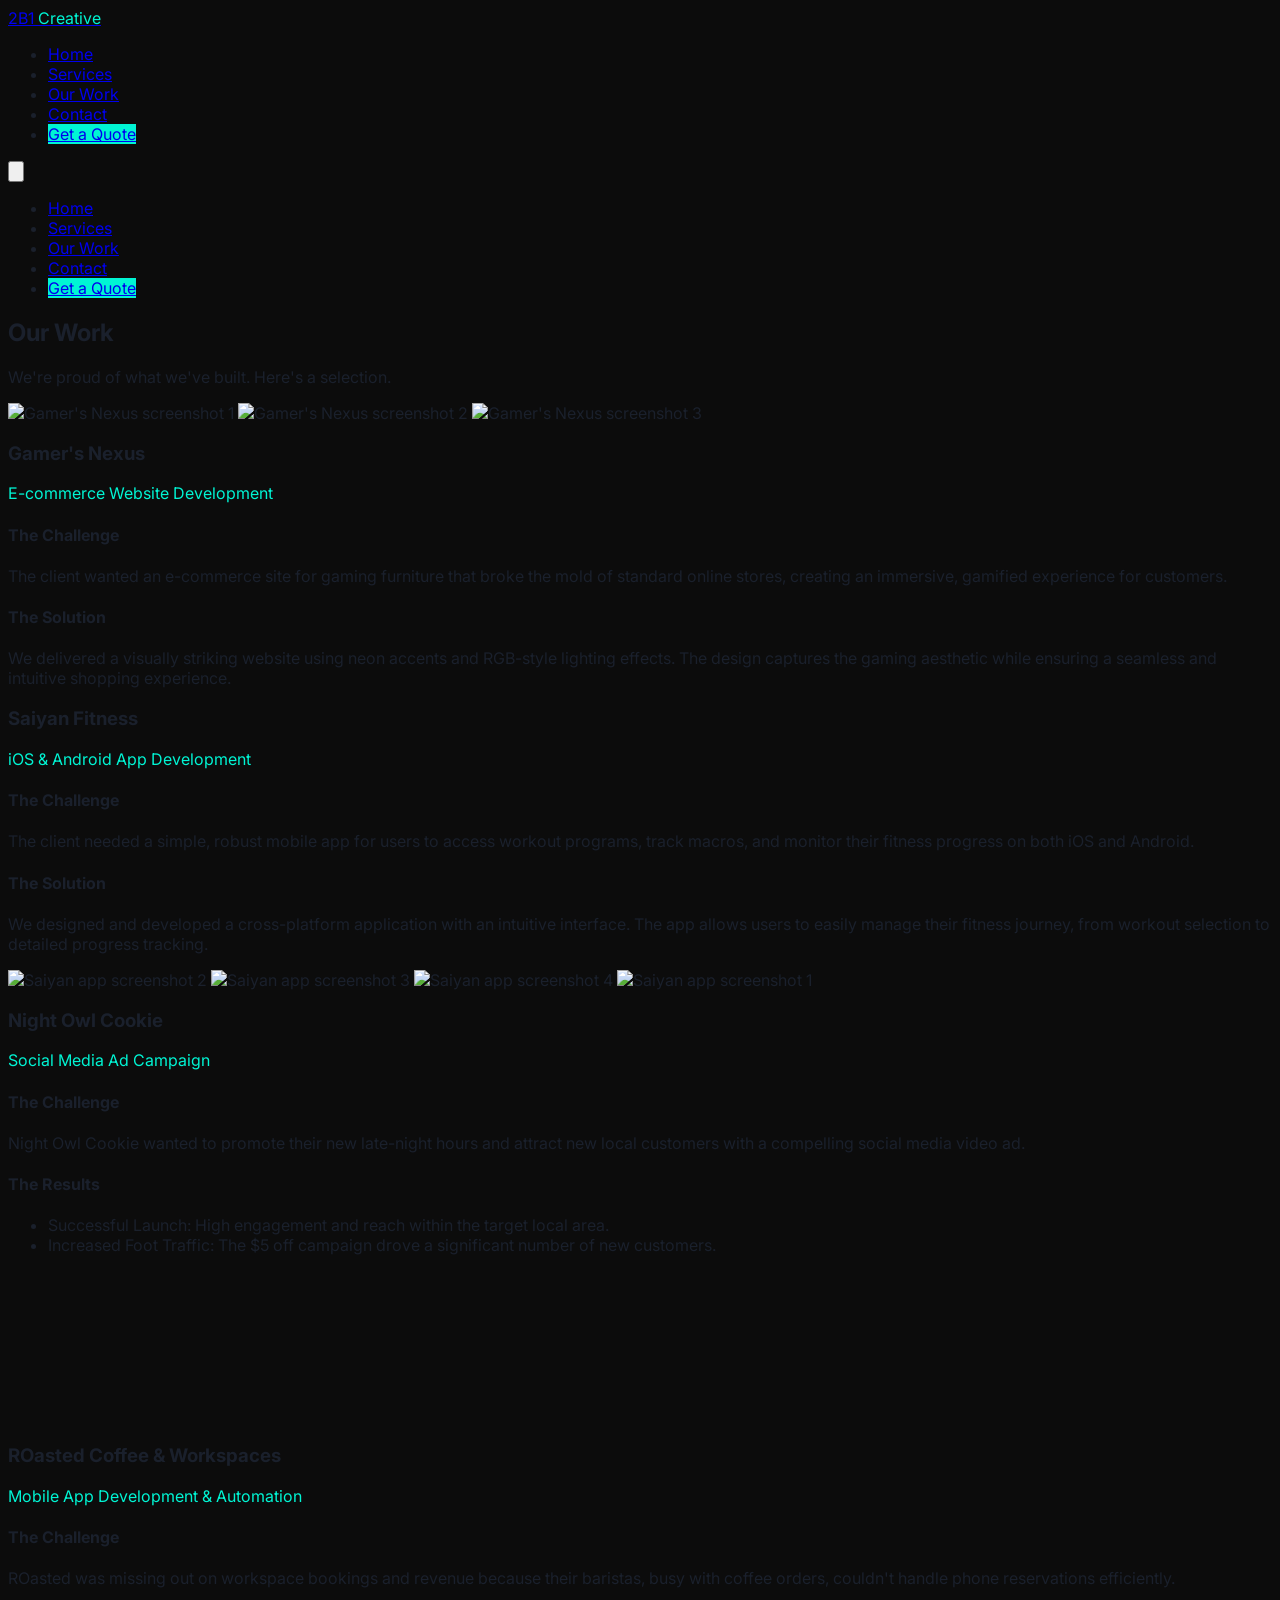
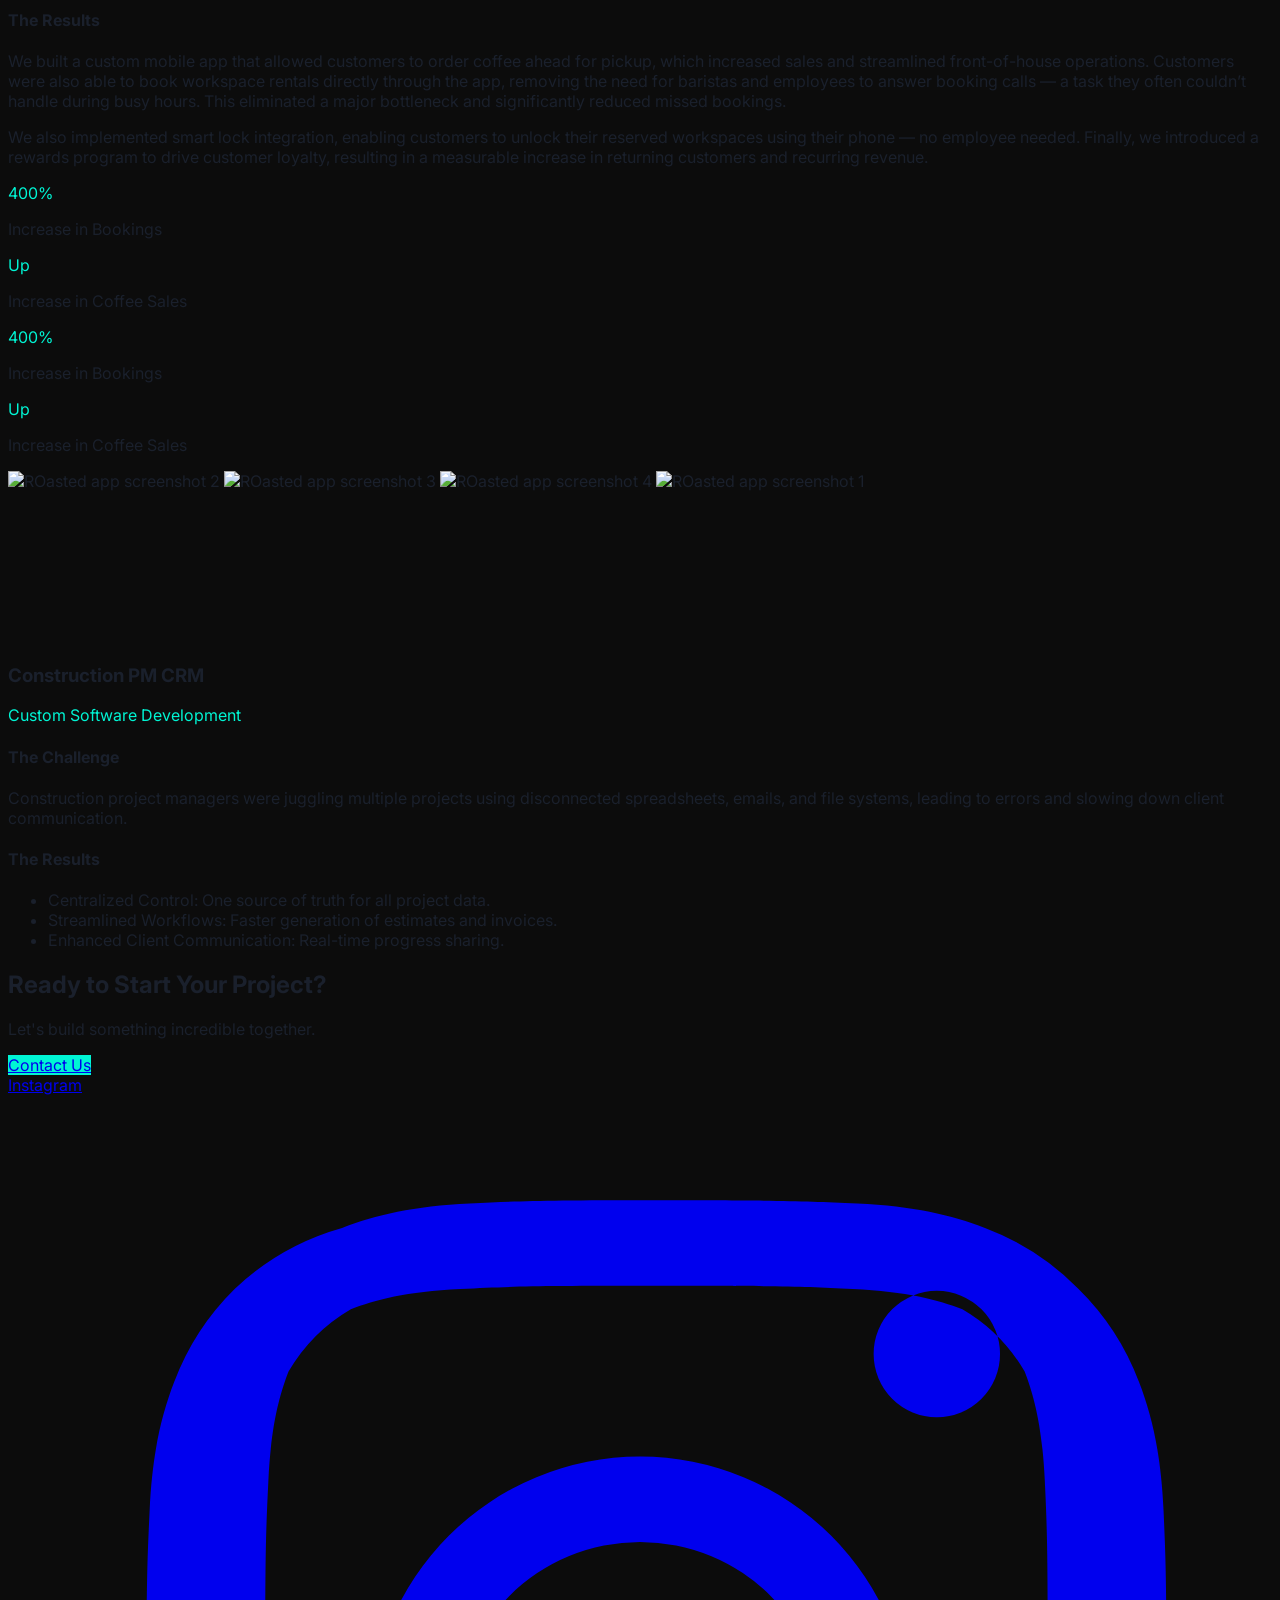
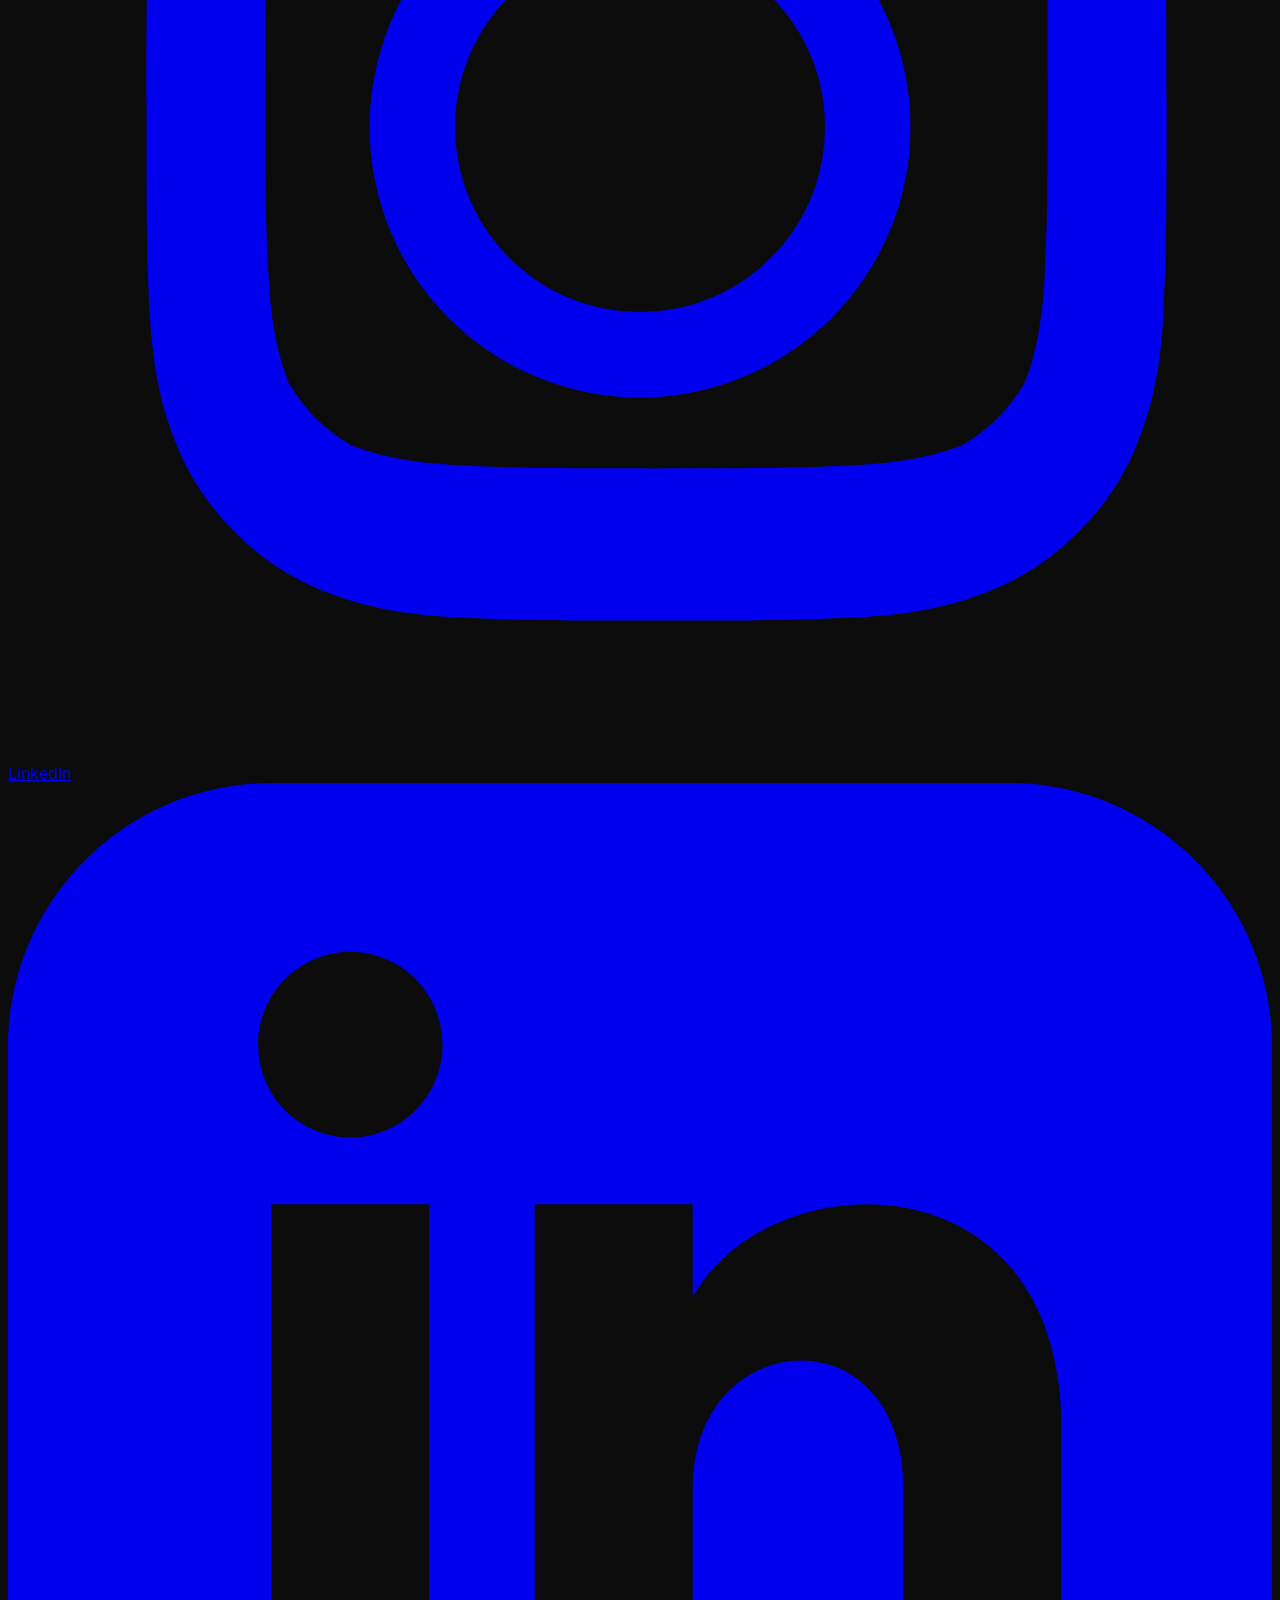
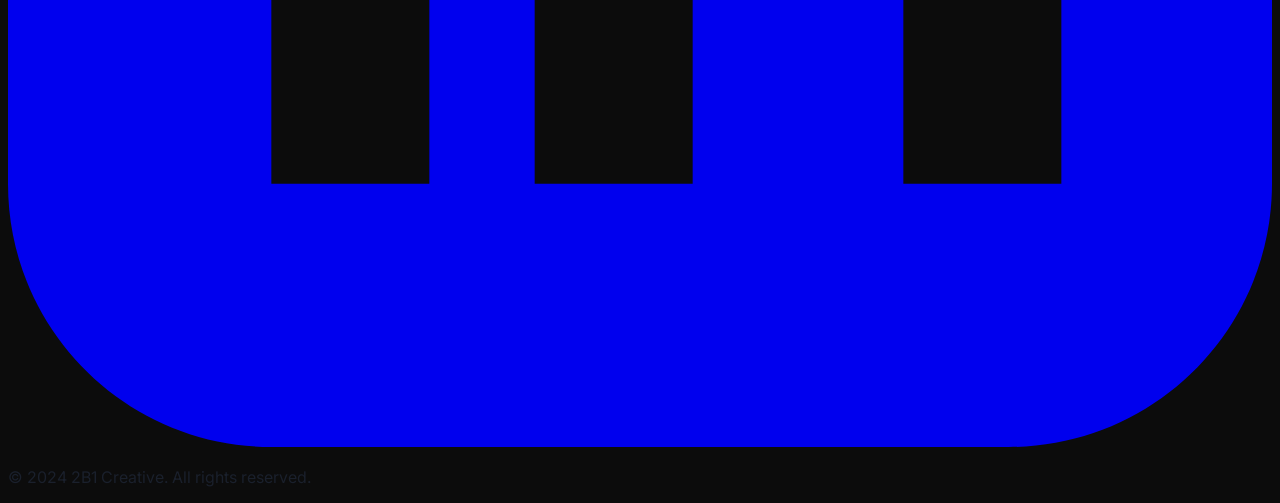
==== commit 07186aa1: "Update index.html" ====
--- a/work/index.html
+++ b/work/index.html
@@ -92,7 +92,7 @@
                 <div class="space-y-24">
                     <!-- Project: Gamer's Nexus -->
                     <div class="project-card bg-gray-800/50 rounded-2xl p-8">
-                        <div class="relative h-80 md:h-96 mb-8 flex justify-center items-center">
+                        <div class="relative h-[32rem] md:h-[40rem] mb-16 flex justify-center items-center">
                             <img src="https://github.com/ismelihenriquez/2b1creative/blob/main/nexus1.png?raw=true" alt="Gamer's Nexus screenshot 1" class="absolute left-0 w-2/5 rounded-lg shadow-2xl transform -translate-x-1/4 rotate-[-12deg] z-10">
                             <img src="https://github.com/ismelihenriquez/2b1creative/blob/main/nexus2.png?raw=true" alt="Gamer's Nexus screenshot 2" class="relative w-3/5 rounded-lg shadow-2xl z-20">
                             <img src="https://github.com/ismelihenriquez/2b1creative/blob/main/nexus3.png?raw=true" alt="Gamer's Nexus screenshot 3" class="absolute right-0 w-2/5 rounded-lg shadow-2xl transform translate-x-1/4 rotate-[10deg] z-10">
@@ -175,6 +175,25 @@
                             </div>
                             <div>
                                 <h4 class="font-bold text-lg mb-2">The Results</h4>
+                                <div>
+    <p class="text-gray-400 mb-4">
+        We built a custom mobile app that allowed customers to order coffee ahead for pickup, which increased sales and streamlined front-of-house operations. Customers were also able to book workspace rentals directly through the app, removing the need for baristas and employees to answer booking calls — a task they often couldn’t handle during busy hours. This eliminated a major bottleneck and significantly reduced missed bookings.
+    </p>
+    <p class="text-gray-400 mb-4">
+        We also implemented smart lock integration, enabling customers to unlock their reserved workspaces using their phone — no employee needed. Finally, we introduced a rewards program to drive customer loyalty, resulting in a measurable increase in returning customers and recurring revenue.
+    </p>
+    <div class="flex items-center gap-6">
+        <div class="text-center">
+            <p class="text-4xl font-extrabold text-brand-turquoise">400%</p>
+            <p class="text-gray-400">Increase in Bookings</p>
+        </div>
+        <div class="text-center">
+            <p class="text-4xl font-extrabold text-brand-turquoise">Up</p>
+            <p class="text-gray-400">Increase in Coffee Sales</p>
+        </div>
+    </div>
+</div>
+
                                 <div class="flex items-center gap-6">
                                     <div class="text-center">
                                         <p class="text-4xl font-extrabold text-brand-turquoise">400%</p>
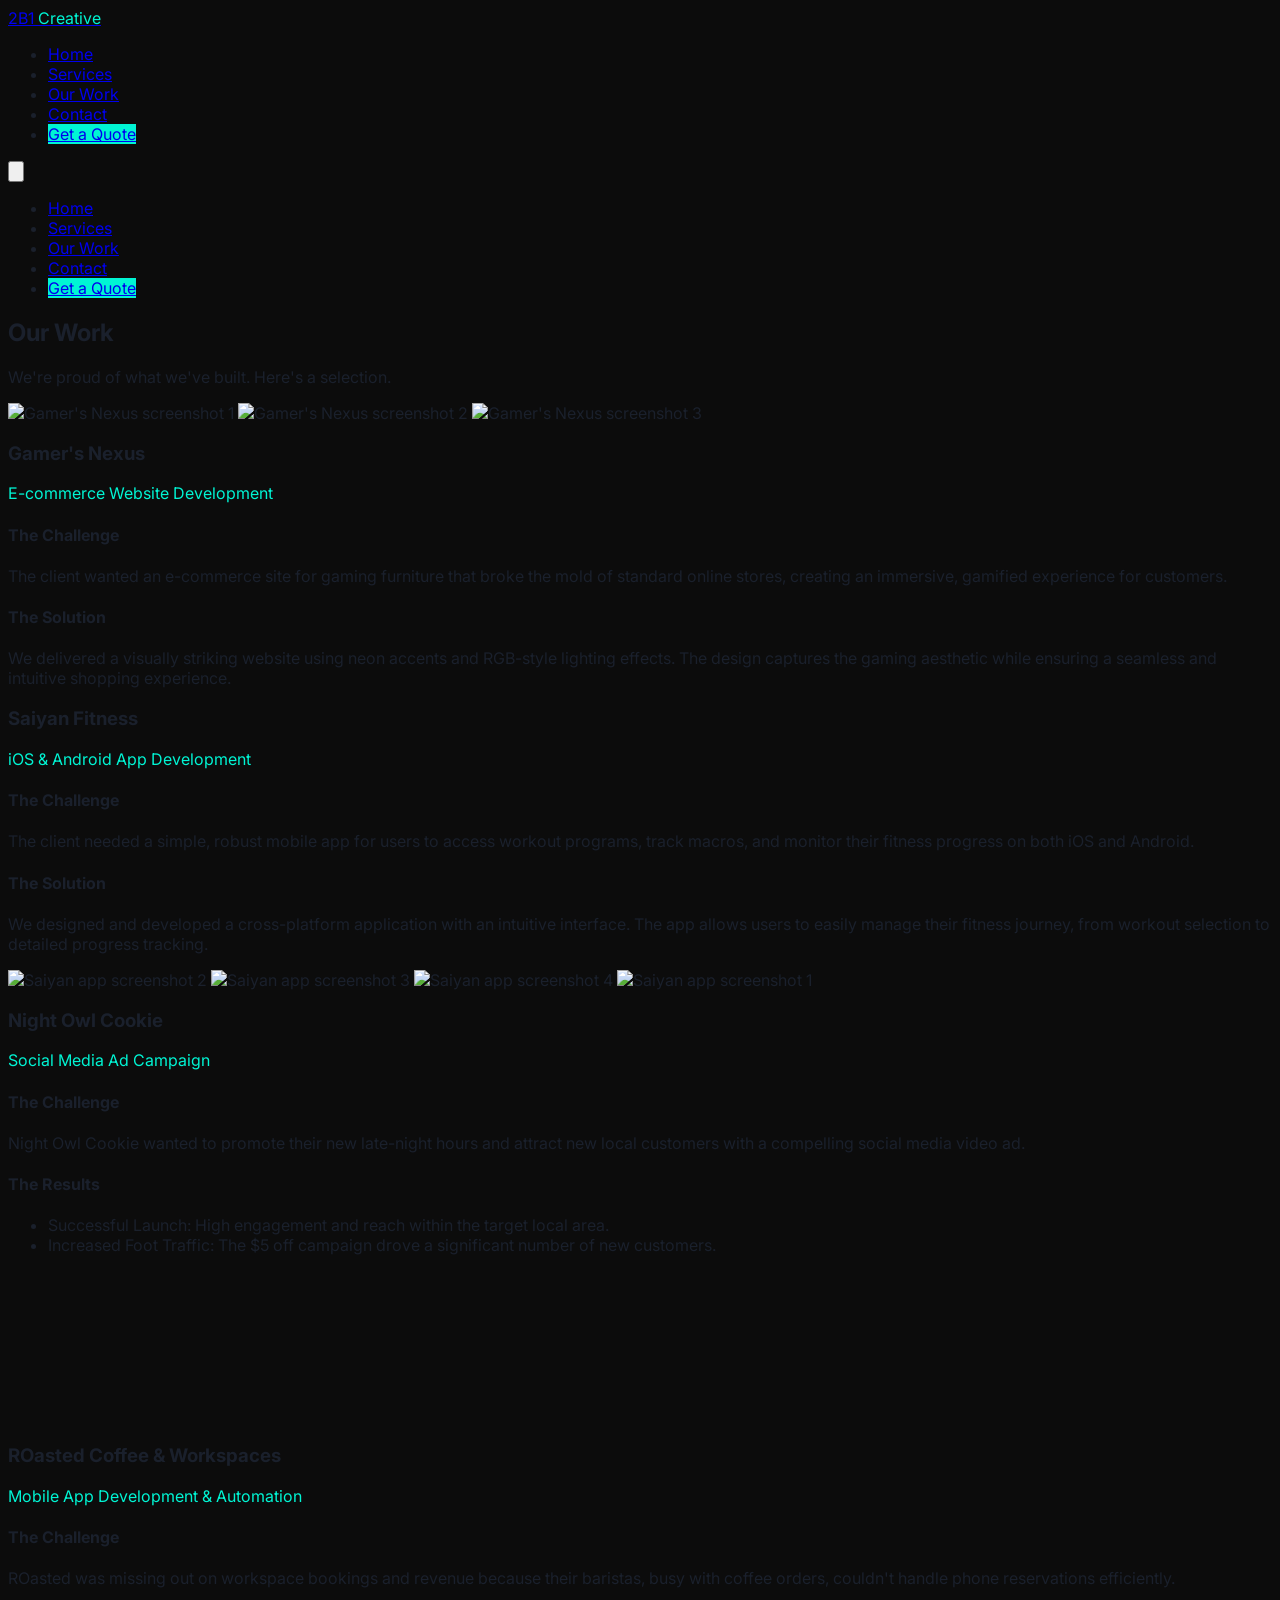
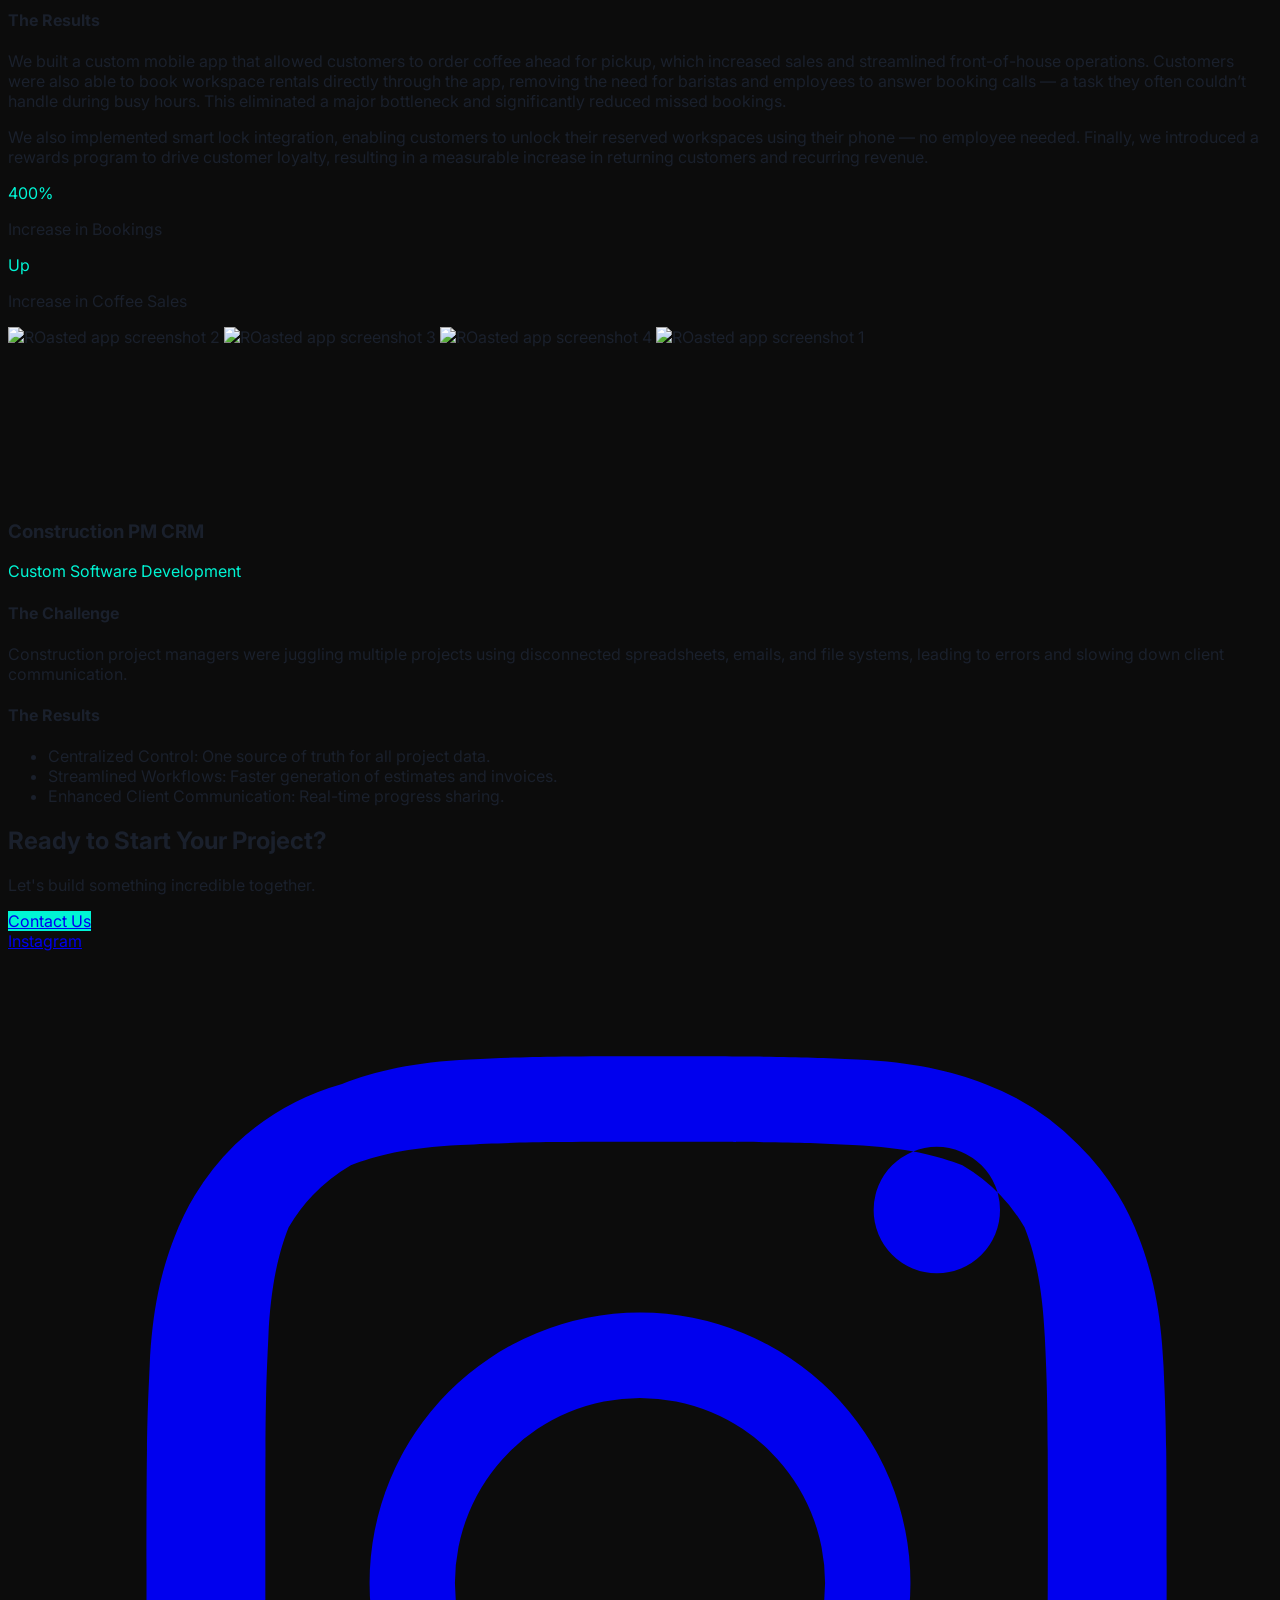
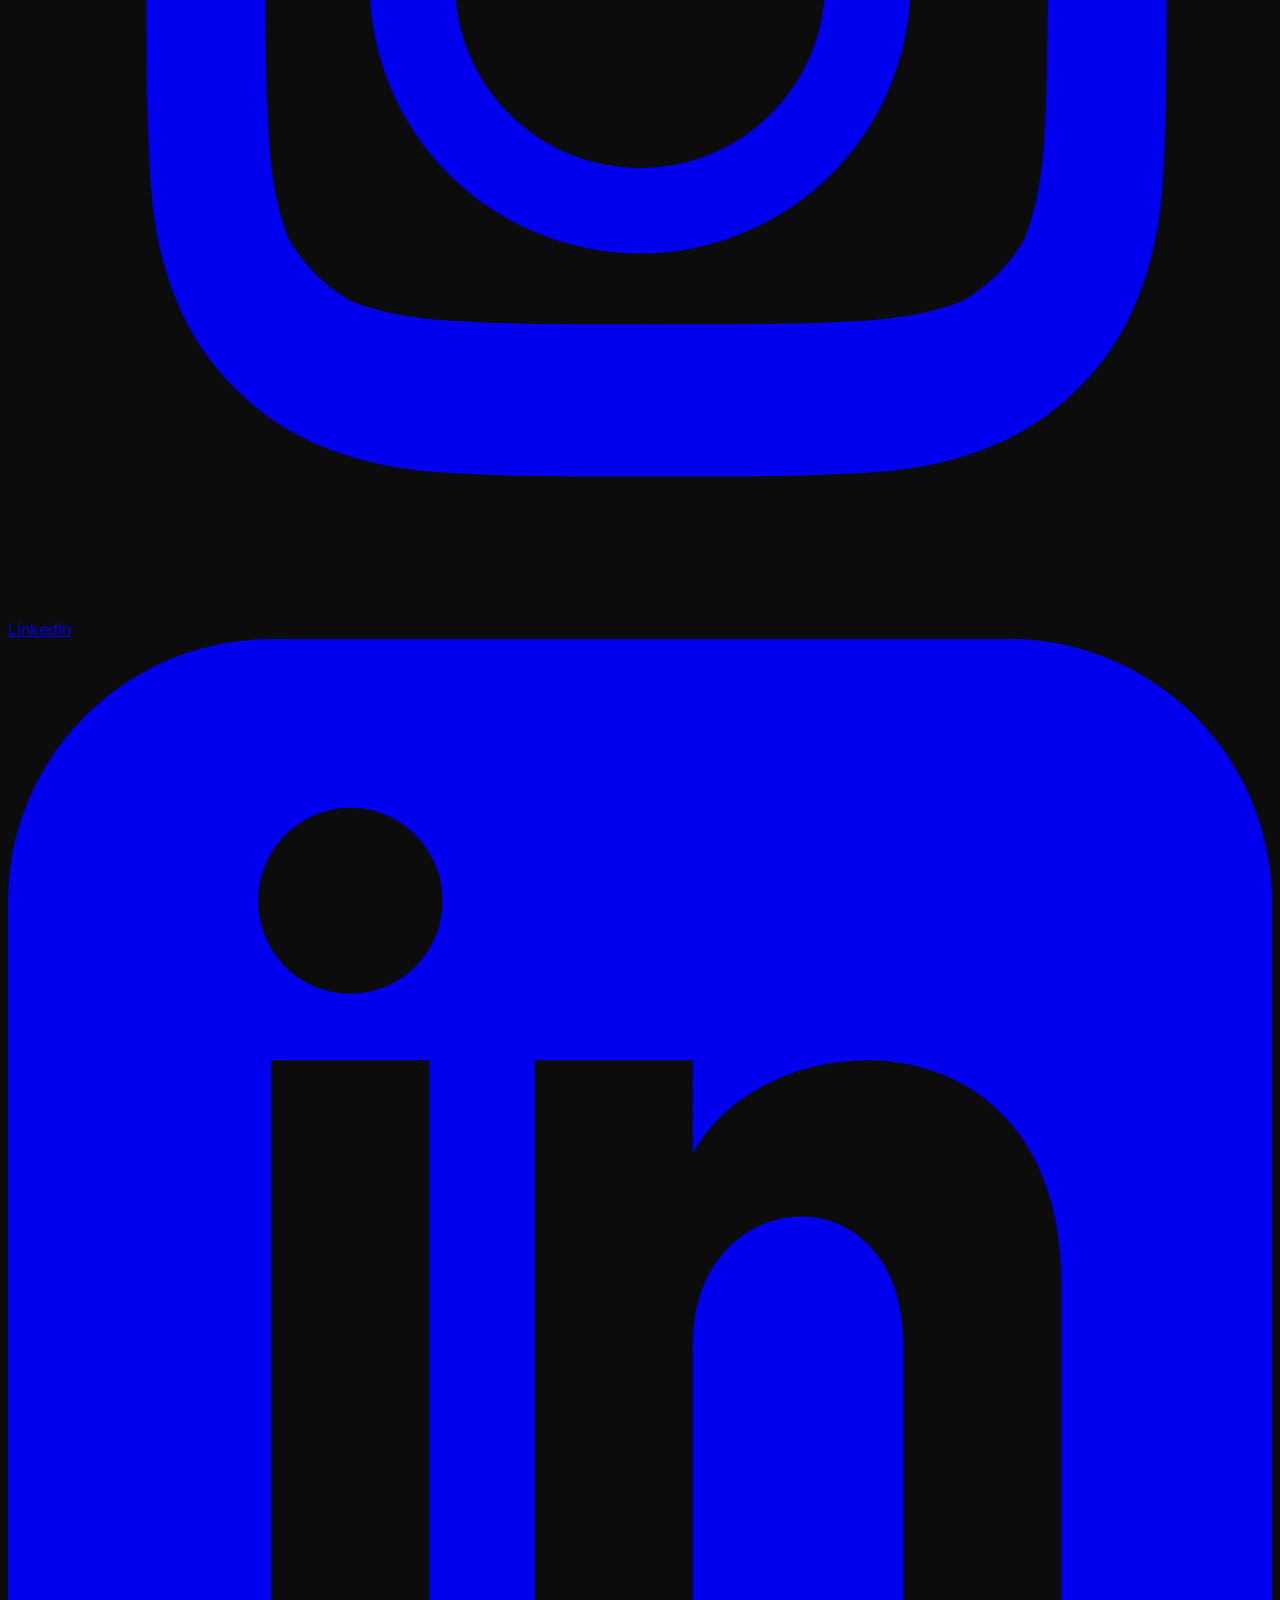
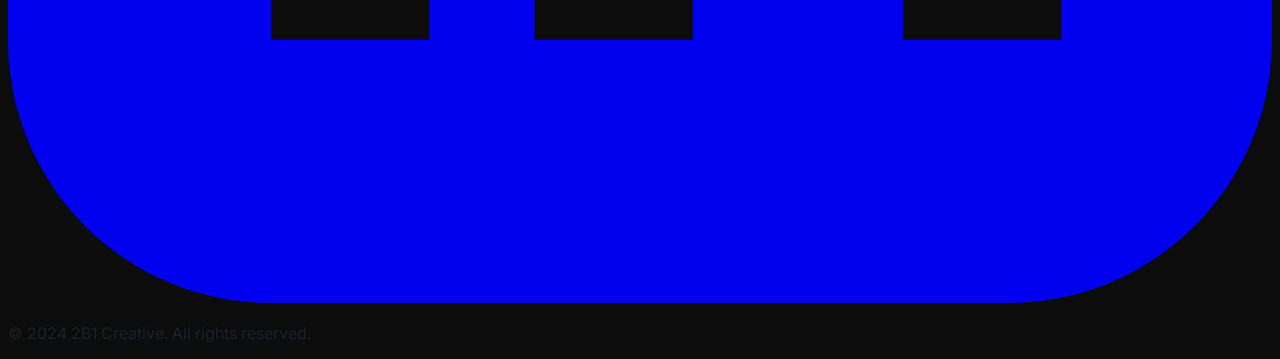
==== commit cfe65c4e: "Update index.html" ====
--- a/work/index.html
+++ b/work/index.html
@@ -192,16 +192,6 @@
             <p class="text-gray-400">Increase in Coffee Sales</p>
         </div>
     </div>
-</div>
-
-                                <div class="flex items-center gap-6">
-                                    <div class="text-center">
-                                        <p class="text-4xl font-extrabold text-brand-turquoise">400%</p>
-                                        <p class="text-gray-400">Increase in Bookings</p>
-                                    </div>
-                                    <div class="text-center">
-                                        <p class="text-4xl font-extrabold text-brand-turquoise">Up</p>
-                                        <p class="text-gray-400">Increase in Coffee Sales</p>
                                     </div>
                                 </div>
                             </div>
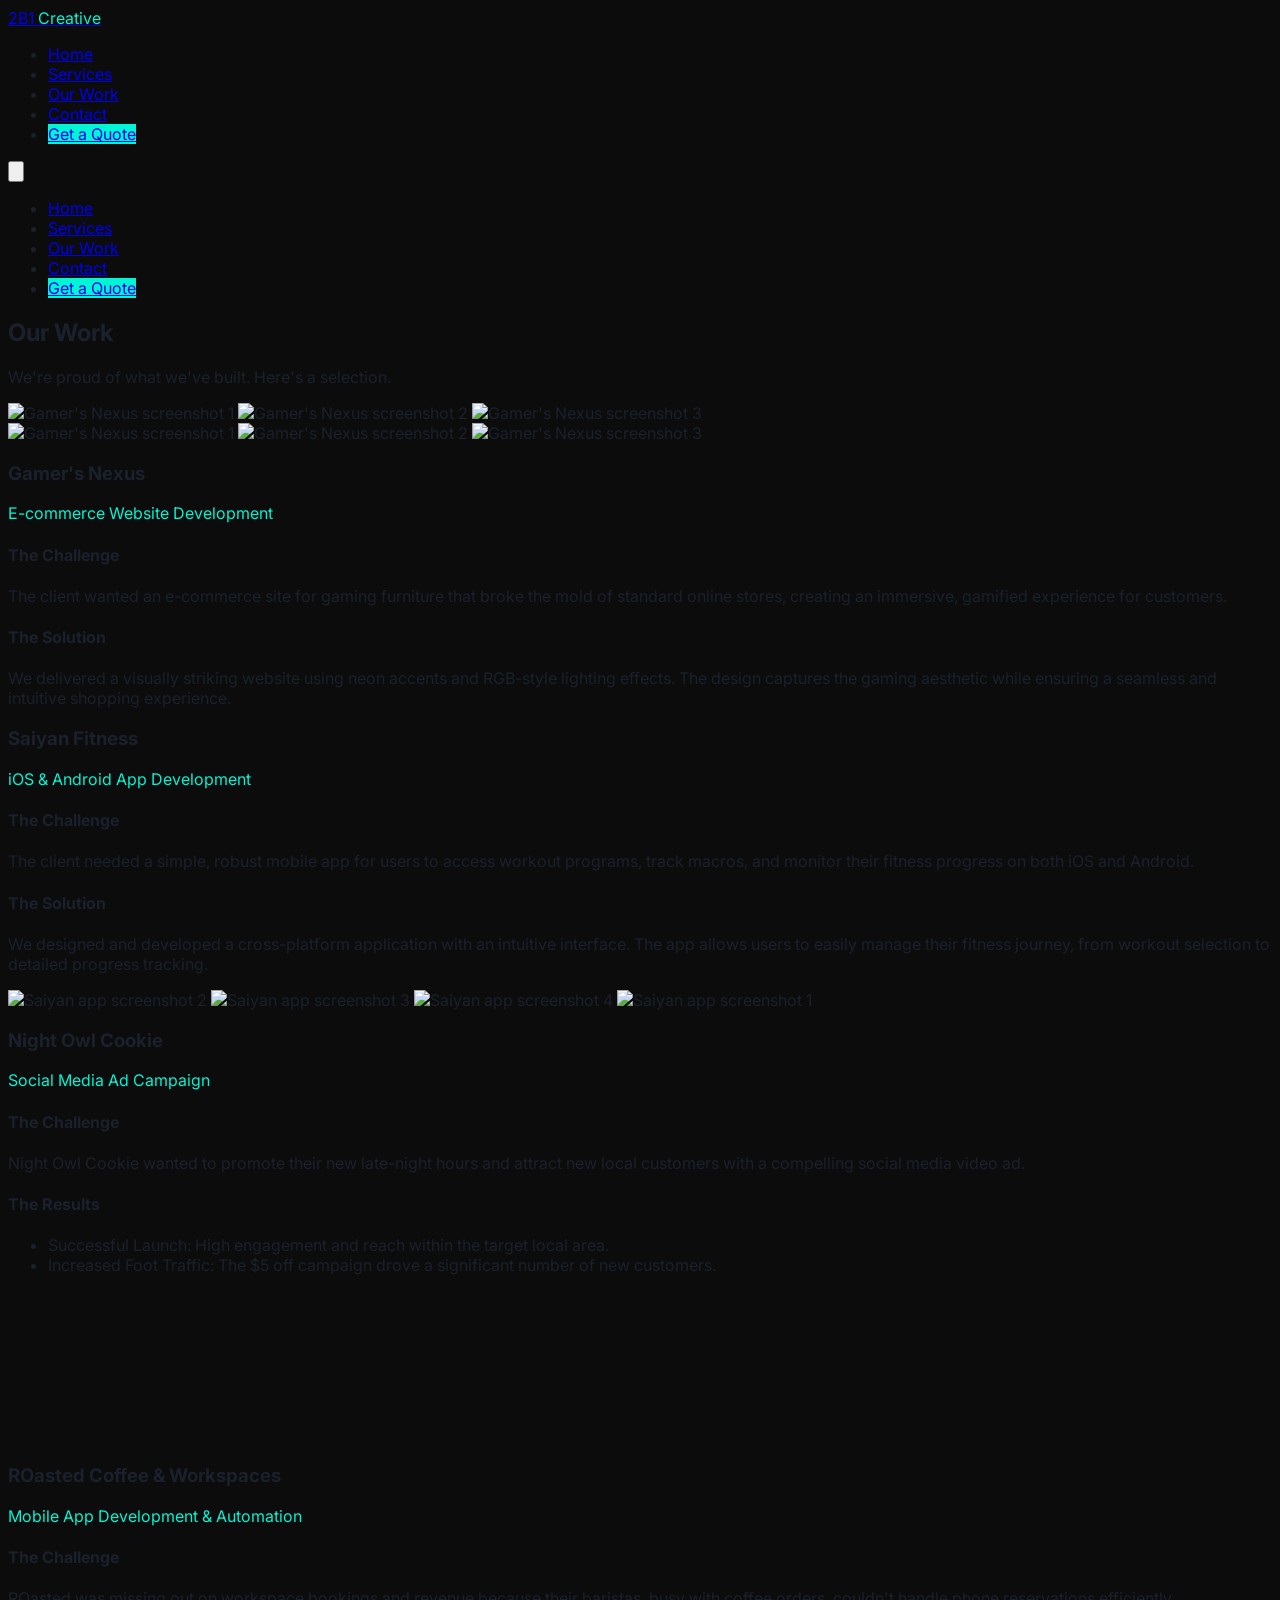
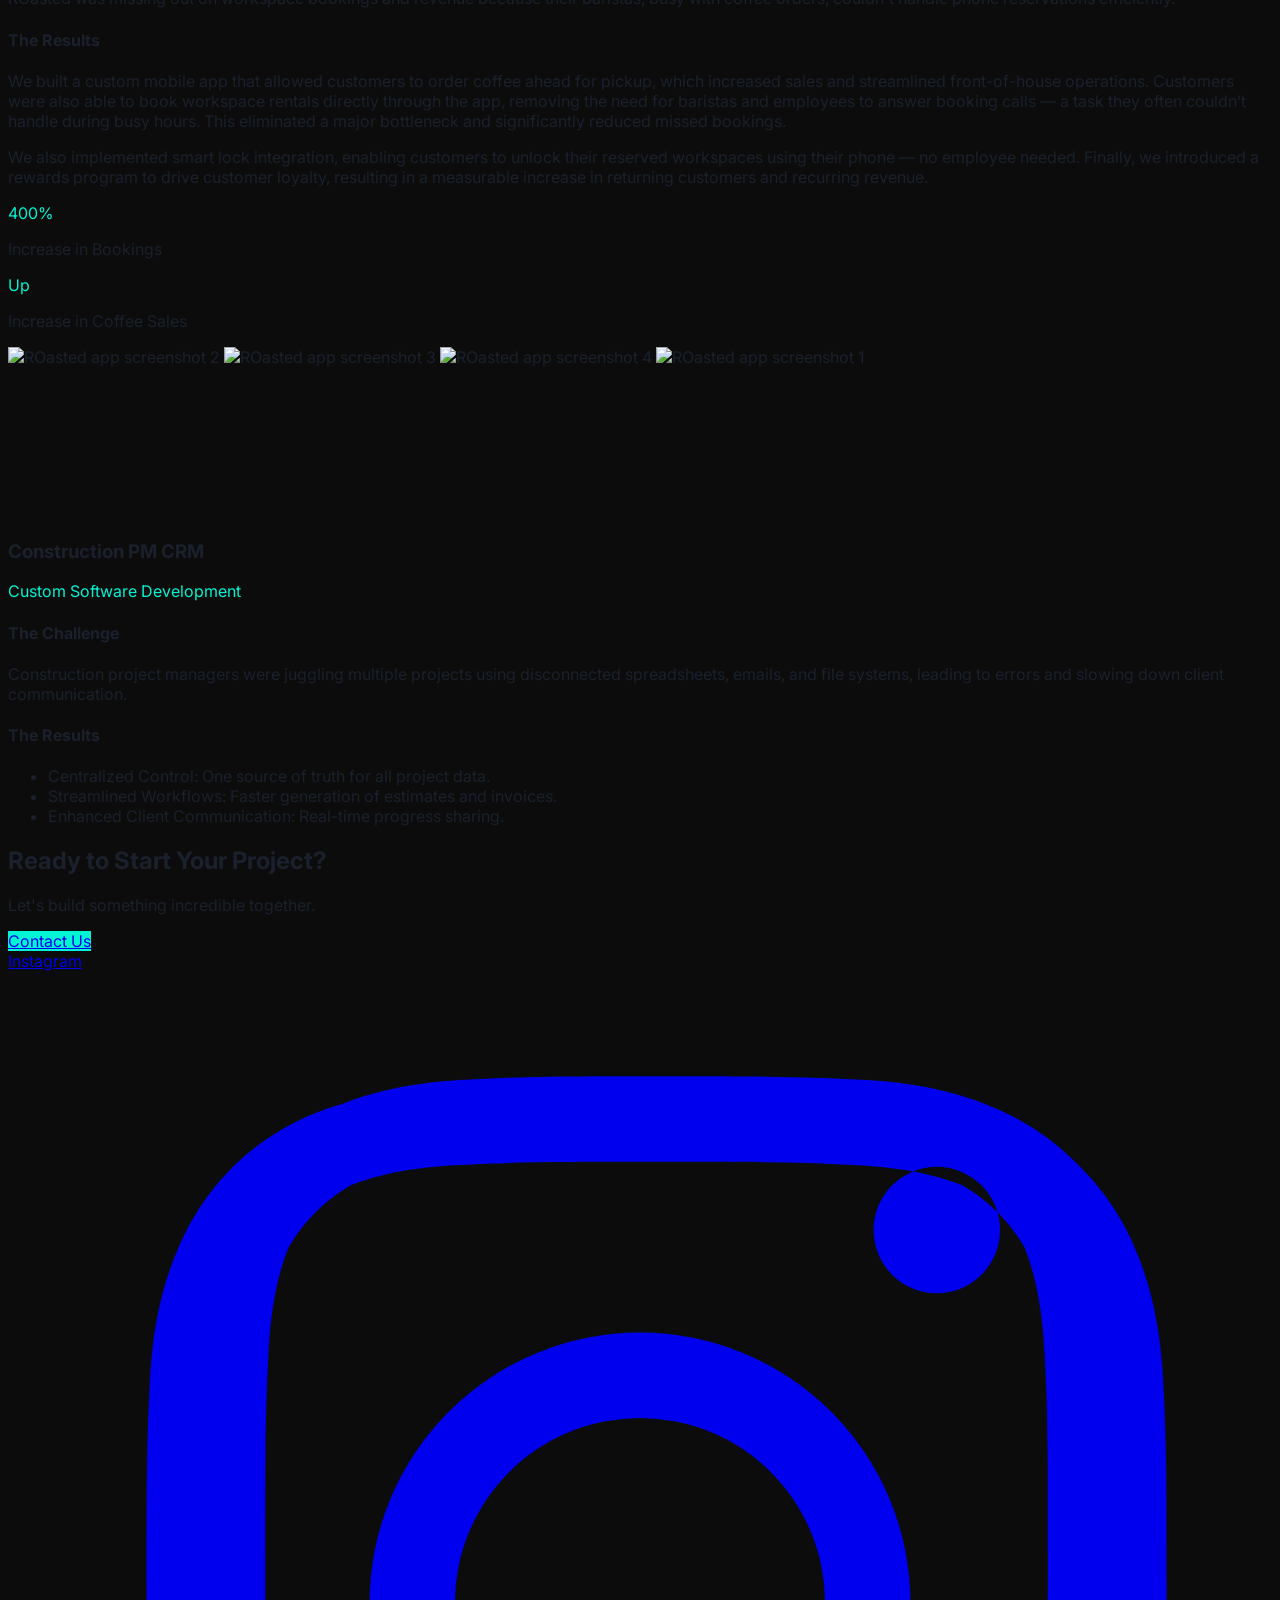
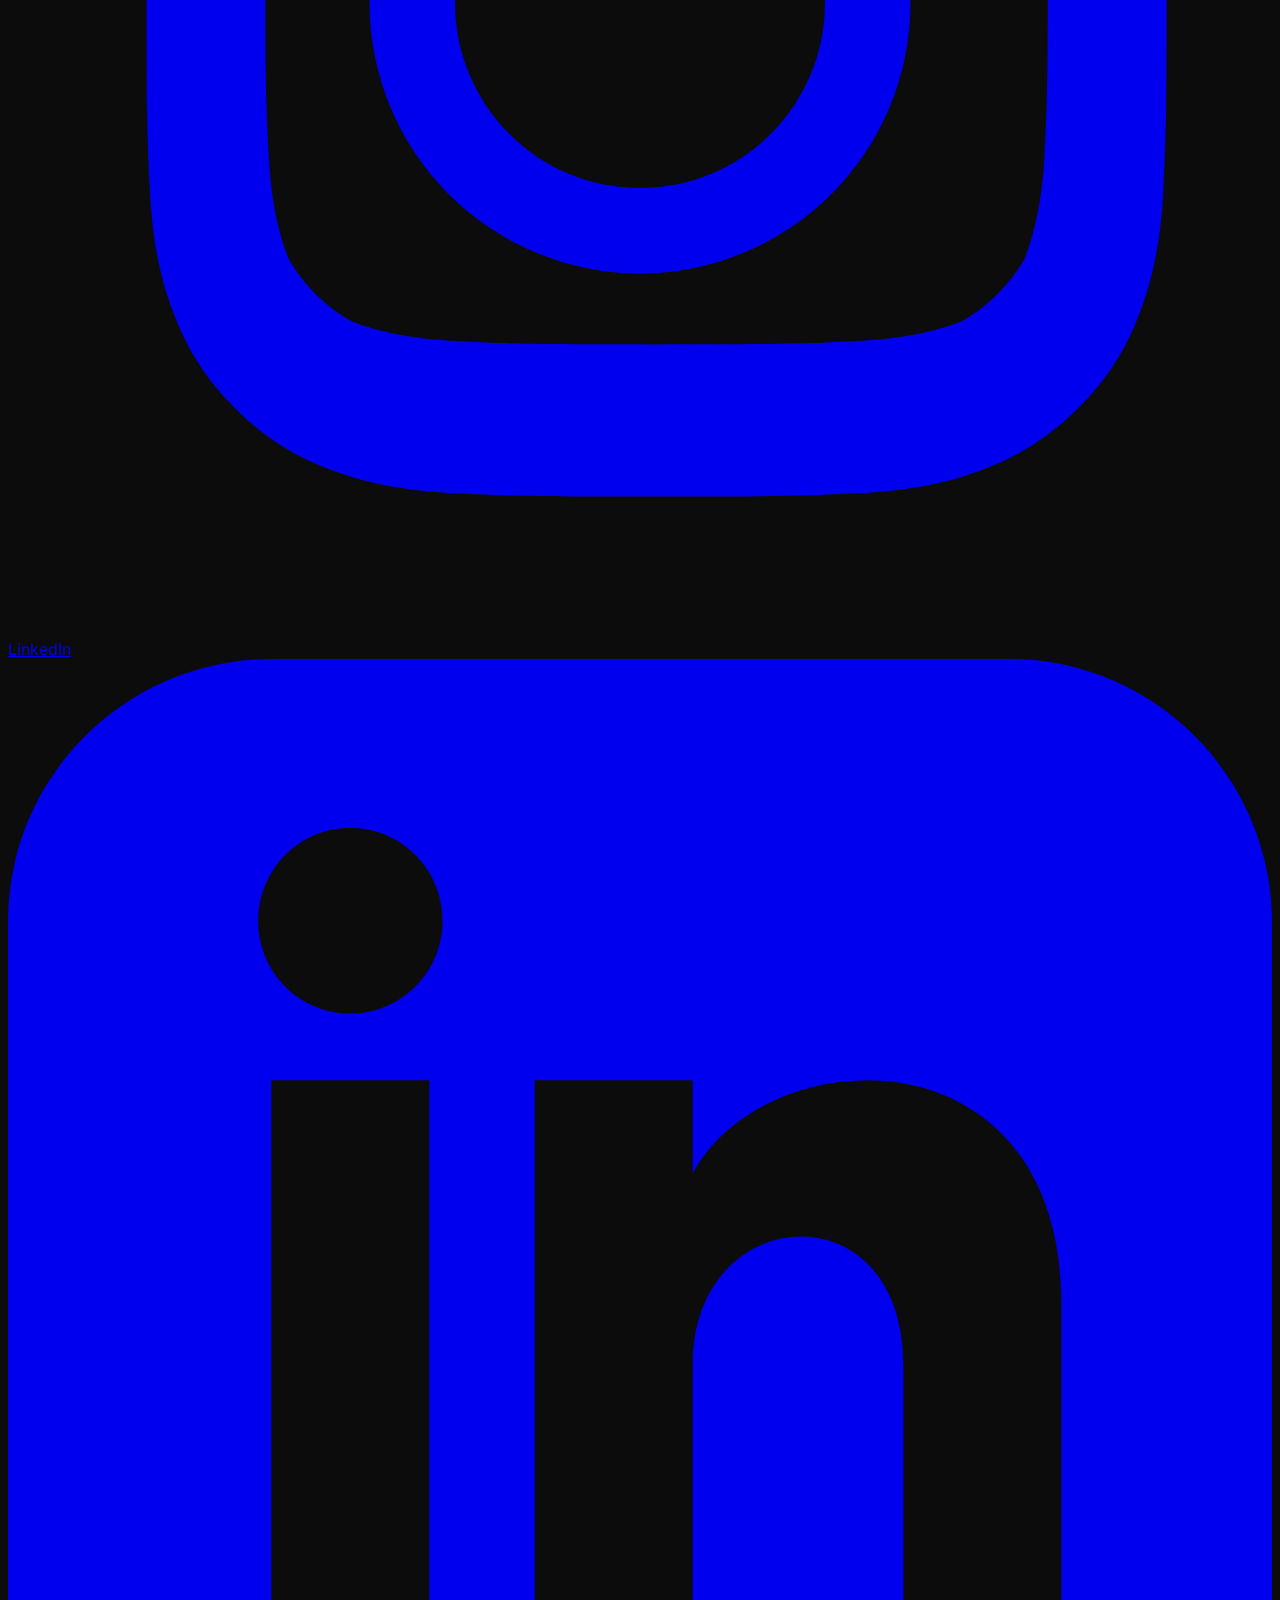
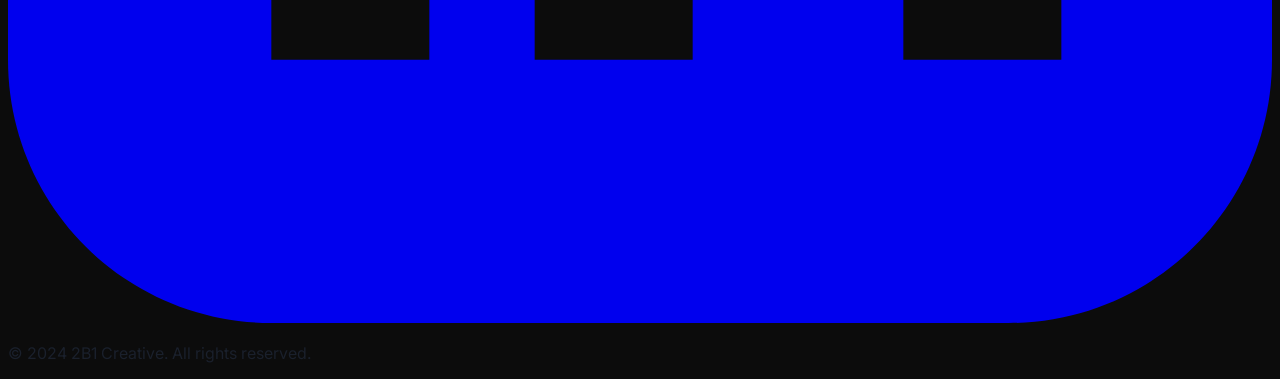
==== commit b7531b73: "Update index.html" ====
--- a/work/index.html
+++ b/work/index.html
@@ -92,11 +92,20 @@
                 <div class="space-y-24">
                     <!-- Project: Gamer's Nexus -->
                     <div class="project-card bg-gray-800/50 rounded-2xl p-8">
-                        <div class="relative h-[32rem] md:h-[40rem] mb-16 flex justify-center items-center">
-                            <img src="https://github.com/ismelihenriquez/2b1creative/blob/main/nexus1.png?raw=true" alt="Gamer's Nexus screenshot 1" class="absolute left-0 w-2/5 rounded-lg shadow-2xl transform -translate-x-1/4 rotate-[-12deg] z-10">
-                            <img src="https://github.com/ismelihenriquez/2b1creative/blob/main/nexus2.png?raw=true" alt="Gamer's Nexus screenshot 2" class="relative w-3/5 rounded-lg shadow-2xl z-20">
-                            <img src="https://github.com/ismelihenriquez/2b1creative/blob/main/nexus3.png?raw=true" alt="Gamer's Nexus screenshot 3" class="absolute right-0 w-2/5 rounded-lg shadow-2xl transform translate-x-1/4 rotate-[10deg] z-10">
-                        </div>
+                        <!-- Desktop Collage Layout -->
+<div class="relative h-[32rem] md:h-[40rem] mb-16 justify-center items-center hidden md:flex">
+    <img src="https://github.com/ismelihenriquez/2b1creative/blob/main/nexus1.png?raw=true" alt="Gamer's Nexus screenshot 1" class="absolute left-0 w-2/5 rounded-lg shadow-2xl transform -translate-x-1/4 rotate-[-12deg] z-10 transition-transform duration-300 hover:scale-105 hover:z-30">
+    <img src="https://github.com/ismelihenriquez/2b1creative/blob/main/nexus2.png?raw=true" alt="Gamer's Nexus screenshot 2" class="relative w-3/5 rounded-lg shadow-2xl z-20 transition-transform duration-300 hover:scale-105 hover:z-30">
+    <img src="https://github.com/ismelihenriquez/2b1creative/blob/main/nexus3.png?raw=true" alt="Gamer's Nexus screenshot 3" class="absolute right-0 w-2/5 rounded-lg shadow-2xl transform translate-x-1/4 rotate-[10deg] z-10 transition-transform duration-300 hover:scale-105 hover:z-30">
+</div>
+
+<!-- Mobile Stacked Layout -->
+<div class="flex flex-col gap-4 md:hidden mb-16">
+    <img src="https://github.com/ismelihenriquez/2b1creative/blob/main/nexus1.png?raw=true" alt="Gamer's Nexus screenshot 1" class="w-full rounded-lg shadow-2xl">
+    <img src="https://github.com/ismelihenriquez/2b1creative/blob/main/nexus2.png?raw=true" alt="Gamer's Nexus screenshot 2" class="w-full rounded-lg shadow-2xl">
+    <img src="https://github.com/ismelihenriquez/2b1creative/blob/main/nexus3.png?raw=true" alt="Gamer's Nexus screenshot 3" class="w-full rounded-lg shadow-2xl">
+</div>
+
                         <div class="text-white text-center">
                             <h3 class="text-3xl font-bold mb-2">Gamer's Nexus</h3>
                             <p class="font-semibold text-brand-turquoise mb-4">E-commerce Website Development</p>
@@ -174,8 +183,7 @@
                                 <p class="text-gray-400">ROasted was missing out on workspace bookings and revenue because their baristas, busy with coffee orders, couldn't handle phone reservations efficiently.</p>
                             </div>
                             <div>
-                                <h4 class="font-bold text-lg mb-2">The Results</h4>
-                                <div>
+    <h4 class="font-bold text-lg mb-2">The Results</h4>
     <p class="text-gray-400 mb-4">
         We built a custom mobile app that allowed customers to order coffee ahead for pickup, which increased sales and streamlined front-of-house operations. Customers were also able to book workspace rentals directly through the app, removing the need for baristas and employees to answer booking calls — a task they often couldn’t handle during busy hours. This eliminated a major bottleneck and significantly reduced missed bookings.
     </p>
@@ -192,9 +200,7 @@
             <p class="text-gray-400">Increase in Coffee Sales</p>
         </div>
     </div>
-                                    </div>
-                                </div>
-                            </div>
+</div>
                         </div>
                         <div class="md:w-1/2 mt-8 md:mt-0 md:order-1">
                             <div class="grid grid-cols-2 gap-4">
